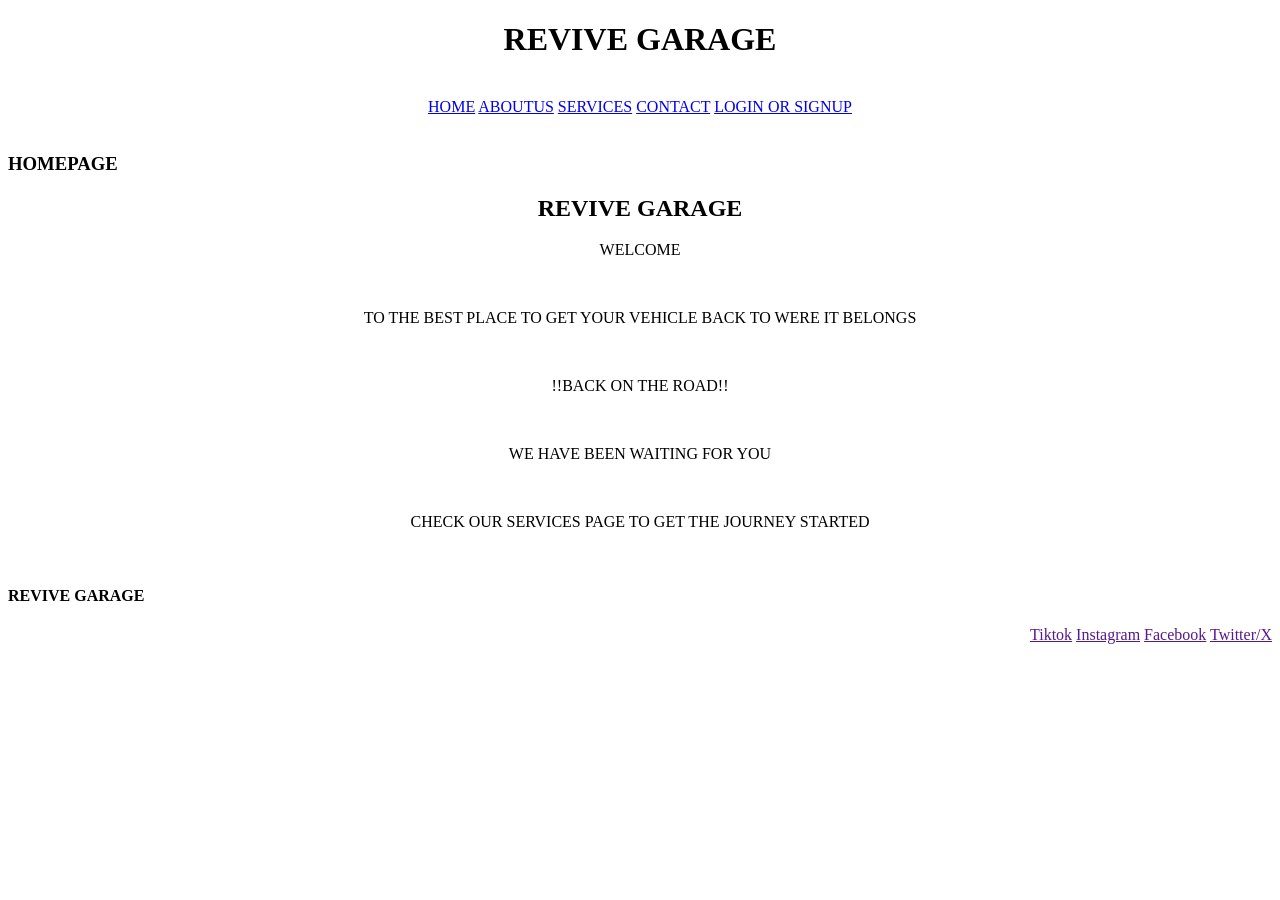
==== index.html @ 11c6dfab "finalizing 1" ====
<!DOCTYPE html>
<html lang="en">
<head>
    <meta charset="UTF-8">
    <meta name="viewport" content="width=device-width, initial-scale=1.0">
 <title>REVIVE GARAGE</title>
</head>
<body>
    <header>
        <h1 align="center">REVIVE GARAGE</h1>
    <br/>
            <nav align="center">
                    <a href="index.html">HOME</a>
                    <a href="aboutus.html">ABOUTUS</a>
                    <a href="services.html">SERVICES</a>
                    <a href="contact.html">CONTACT</a>
                    <a href="login or signup.html">LOGIN OR SIGNUP</a>
             </nav>
    </header>
    <br/>
    <main>
        <h3 align="left">HOMEPAGE</h3>
        <p>
            <h2 align="center">REVIVE GARAGE</h2>
            <p align="center">WELCOME</p><br/> 
            <p align="center">TO THE BEST PLACE TO GET YOUR VEHICLE BACK TO WERE IT BELONGS</p><br/>
                <p align="center">!!BACK ON THE ROAD!!</p>
            <br/>
            <p align="center">WE HAVE BEEN WAITING FOR YOU</p><br/>
            <p align="center">CHECK OUR SERVICES PAGE TO GET THE JOURNEY STARTED</p>
        </p>
    </main>
    <br/>
    <footer>
        <h4 align="left">REVIVE GARAGE</h4>
        <nav align="right">
            <a href="">Tiktok</a>
            <a href="">Instagram</a>
            <a href="">Facebook</a>
            <a href="">Twitter/X</a>
        </nav>
    </footer>
</body>
</html>
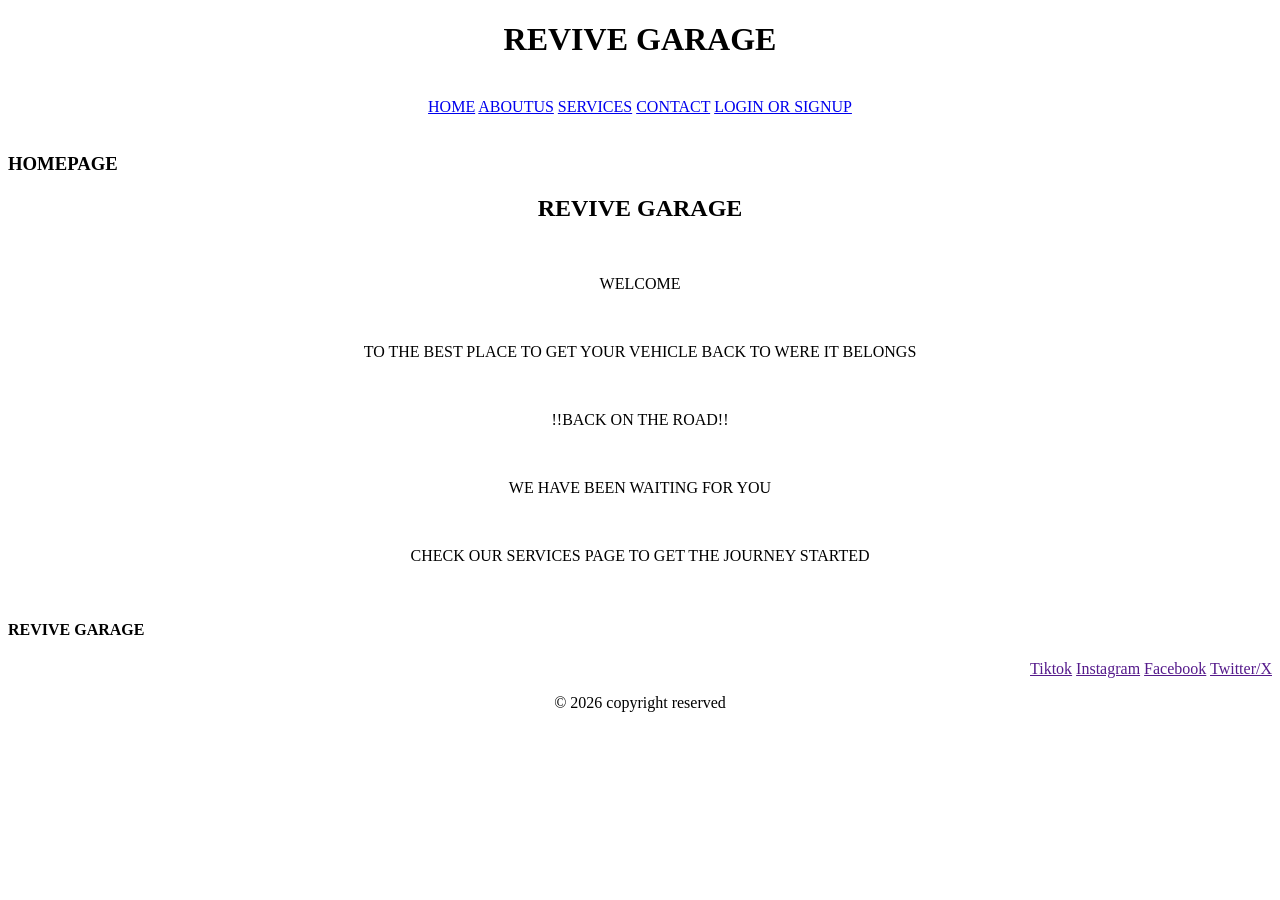
==== commit 1caa76c7: "finalizing 2" ====
--- a/index.html
+++ b/index.html
@@ -21,7 +21,7 @@
     <main>
         <h3 align="left">HOMEPAGE</h3>
         <p>
-            <h2 align="center">REVIVE GARAGE</h2>
+            <h2 align="center">REVIVE GARAGE</h2><br/>
             <p align="center">WELCOME</p><br/> 
             <p align="center">TO THE BEST PLACE TO GET YOUR VEHICLE BACK TO WERE IT BELONGS</p><br/>
                 <p align="center">!!BACK ON THE ROAD!!</p>
@@ -39,6 +39,7 @@
             <a href="">Facebook</a>
             <a href="">Twitter/X</a>
         </nav>
+        <p align="center">&copy; 2026 copyright reserved</p>
     </footer>
 </body>
 </html>
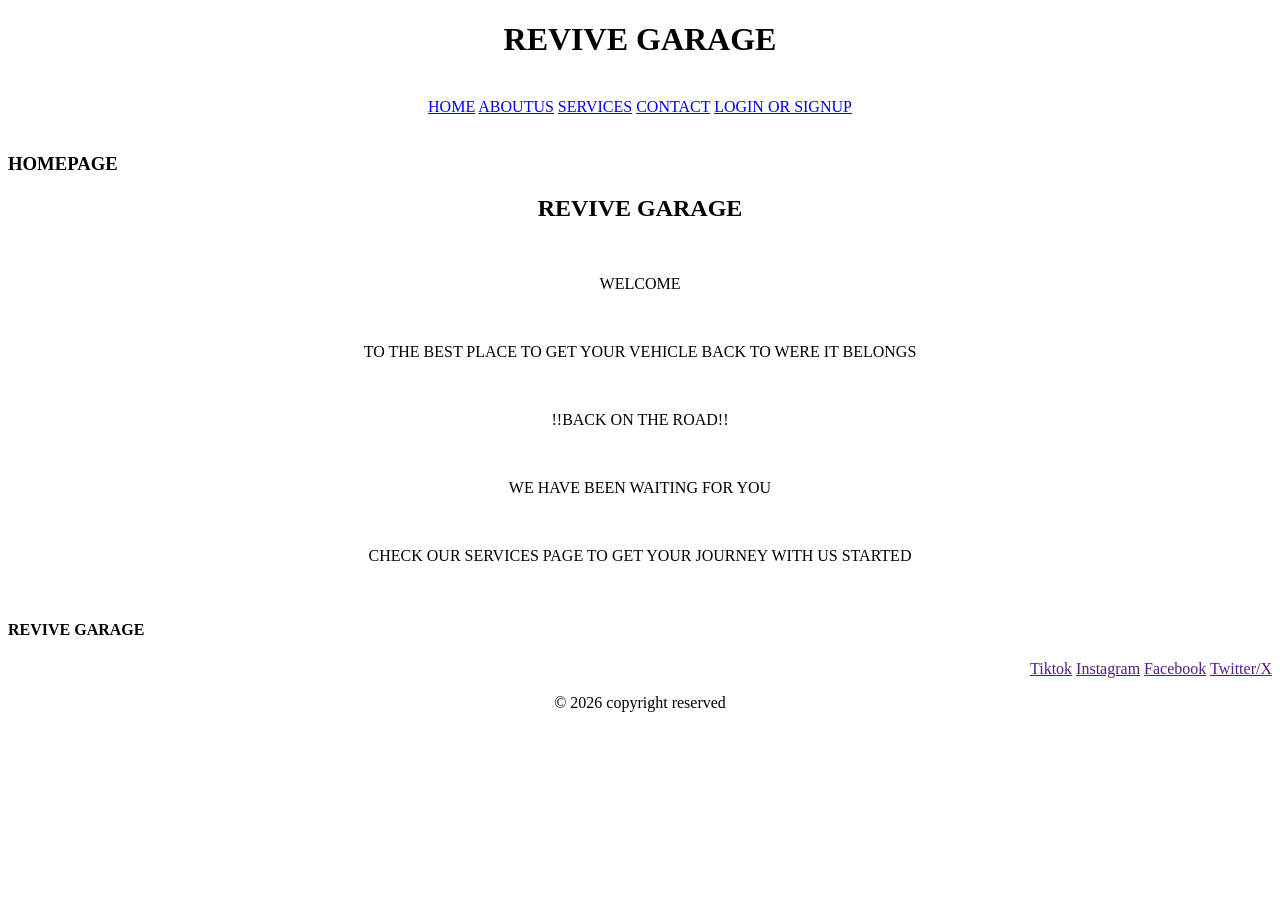
==== commit f0a91cd5: "Finalizing 3" ====
--- a/index.html
+++ b/index.html
@@ -27,7 +27,7 @@
                 <p align="center">!!BACK ON THE ROAD!!</p>
             <br/>
             <p align="center">WE HAVE BEEN WAITING FOR YOU</p><br/>
-            <p align="center">CHECK OUR SERVICES PAGE TO GET THE JOURNEY STARTED</p>
+            <p align="center">CHECK OUR SERVICES PAGE TO GET YOUR JOURNEY WITH US STARTED</p>
         </p>
     </main>
     <br/>
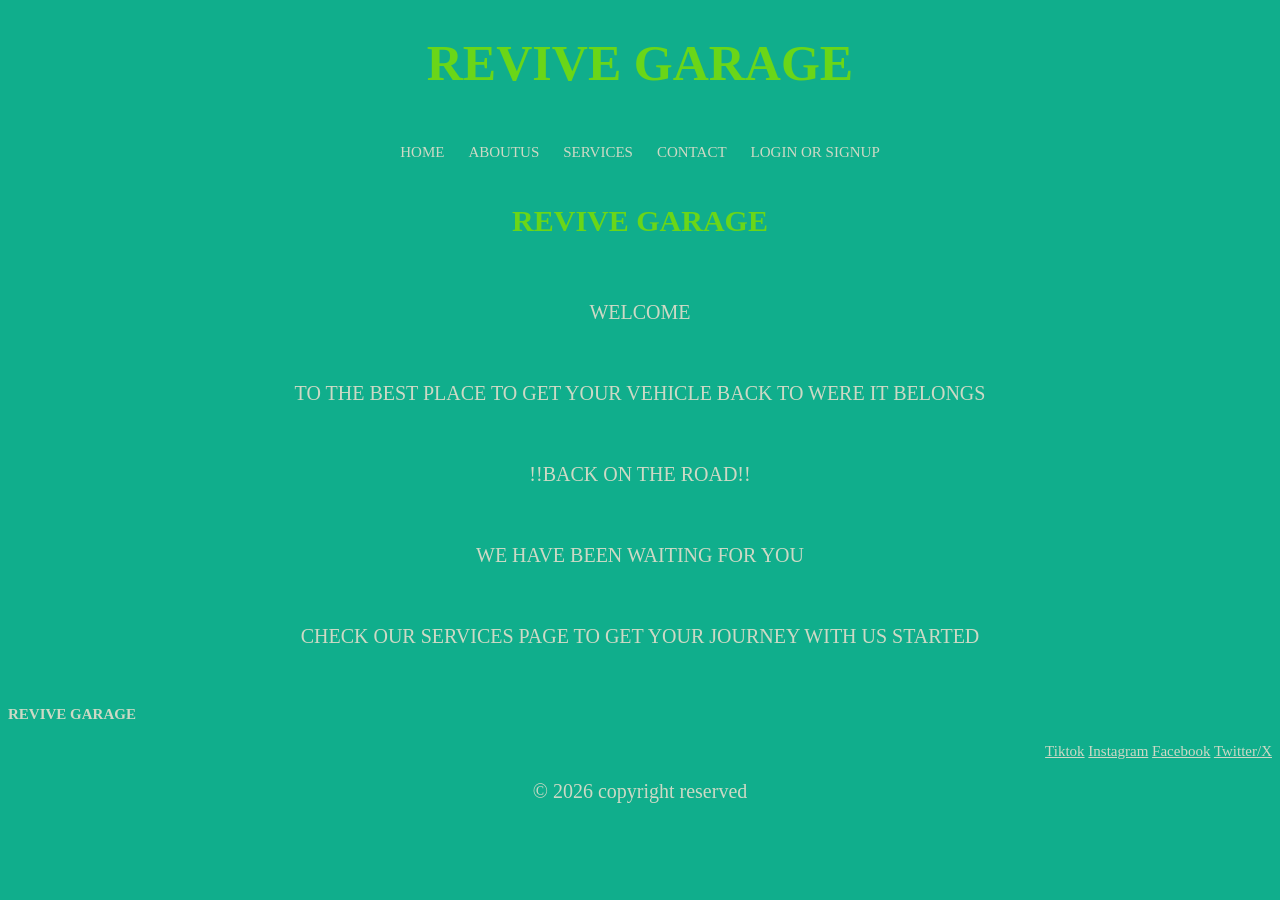
==== commit acc0c67f: "extra 5 pages css stylying extra 5 pages" ====
--- a/index.html
+++ b/index.html
@@ -4,8 +4,9 @@
     <meta charset="UTF-8">
     <meta name="viewport" content="width=device-width, initial-scale=1.0">
  <title>REVIVE GARAGE</title>
+ <link rel="stylesheet" href="css/style.css">
 </head>
-<body>
+<body class="index">
     <header>
         <h1 align="center">REVIVE GARAGE</h1>
     <br/>
@@ -19,7 +20,6 @@
     </header>
     <br/>
     <main>
-        <h3 align="left">HOMEPAGE</h3>
         <p>
             <h2 align="center">REVIVE GARAGE</h2><br/>
             <p align="center">WELCOME</p><br/> 
@@ -32,6 +32,7 @@
     </main>
     <br/>
     <footer>
+        <!--Adding of social media links-->
         <h4 align="left">REVIVE GARAGE</h4>
         <nav align="right">
             <a href="">Tiktok</a>
--- a/css/style.css
+++ b/css/style.css
@@ -0,0 +1,609 @@
+.index{ 
+    background-color: rgb(16, 174, 140);
+header{
+    float: top;
+    position: top;
+h1{ 
+    background: blur(100px);
+    color: rgb(106, 214, 24);
+    font-size: 50px;
+    font-family: 'Times New Roman', Times, serif;
+}
+nav a{
+    color: rgb(205, 217, 197);
+    font-size: 15px;
+    font-family: 'Times New Roman', Times, serif;
+    text-decoration: none;
+    padding: 10px;
+    transition: 0.5s ease;
+}
+nav a:hover{
+    color: rgb(106, 214, 24);
+}
+}
+main{ 
+    float: center;
+    position :center;
+p{ 
+    color: rgb(205, 217, 197);
+    font-size: 20px;
+    font-family: 'Times New Roman', Times, serif;
+}
+h2{ 
+    color: rgb(106, 214, 24);
+    font-size: 30px;
+    font-family: 'Times New Roman', Times, serif;
+}
+}
+footer{ 
+    color: rgb(205, 217, 197);
+    font-size: 15px;
+    font-family: 'Times New Roman', Times, serif;
+    float: bottom;
+    position: bottom;
+    text-align: center;
+p{ 
+    color: rgb(205, 217, 197);
+    font-size: 20px;
+    font-family: 'Times New Roman', Times, serif;
+}
+h4{ 
+    color: rgb(205, 217, 197);
+    font-size: 15px;
+    font-family: 'Times New Roman', Times, serif;
+    white-space: nowrap;
+}
+nav a{
+    color: rgb(205, 217, 197);
+    font-size: 15px;
+    font-family: 'Times New Roman', Times, serif;
+    white-space: nowrap;
+    transition: 0.5s ease;
+}
+nav a:hover{
+    color: rgb(106, 214, 24);
+}
+}
+}
+.contact{
+    background-color: rgb(16, 174, 140);
+
+header{
+    float: top;
+    position: top;
+h1{ 
+    background: blur(100px);
+    color: rgb(106, 214, 24);
+    font-size: 50px;
+    font-family: 'Times New Roman', Times, serif;
+}
+nav a{
+    color: rgb(205, 217, 197);
+    font-size: 15px;
+    font-family: 'Times New Roman', Times, serif;
+    text-decoration: none;
+    padding: 10px;
+    transition: 0.5s ease;
+}
+nav a:hover{
+    color: rgb(106, 214, 24);
+}
+}
+main{ 
+    
+}
+footer{ 
+    color: rgb(205, 217, 197);
+    font-size: 15px;
+    font-family: 'Times New Roman', Times, serif;
+    float: bottom;
+    position: bottom;
+    text-align: center;
+p{ 
+    color: rgb(205, 217, 197);
+    font-size: 20px;
+    font-family: 'Times New Roman', Times, serif;
+}
+h4{ 
+    color: rgb(205, 217, 197);
+    font-size: 15px;
+    font-family: 'Times New Roman', Times, serif;
+    white-space: nowrap;
+}
+nav a{
+    color: rgb(205, 217, 197);
+    font-size: 15px;
+    font-family: 'Times New Roman', Times, serif;
+    white-space: nowrap;
+    transition: 0.5s ease;
+}
+nav a:hover{
+    color: rgb(106, 214, 24);
+}
+}
+}
+.aboutus{
+    background-color: rgb(16, 174, 140);
+     
+header{
+    float: top;
+    position: top;
+h1{ 
+    background: blur(100px);
+    color: rgb(106, 214, 24);
+    font-size: 50px;
+    font-family: 'Times New Roman', Times, serif;
+}
+nav a{
+    color: rgb(205, 217, 197);
+    font-size: 15px;
+    font-family: 'Times New Roman', Times, serif;
+    text-decoration: none;
+    padding: 10px;
+    transition: 0.5s ease;
+}
+nav a:hover{
+    color: rgb(106, 214, 24);
+}
+}
+main{
+
+p{ 
+    color: rgb(205, 217, 197);
+    font-size: 20px;
+    font-family: 'Times New Roman', Times, serif;
+    text-align: center;
+}
+h2{ 
+    color: rgb(106, 214, 24);
+    font-size: 30px;
+    font-family: 'Times New Roman', Times, serif;
+}
+h3{
+    color: rgb(106, 214, 24);
+    font-size: 20px;
+    font-family: 'Times New Roman', Times, serif;
+
+}
+.owner{
+    display: flex;
+    align-items: center;
+    gap: 5rem;
+    justify-content: space-around;
+    flex-wrap: wrap;
+
+img{
+    width: 150px;
+    vertical-align: middle;
+}
+p{
+    flex: 1;
+}
+}
+.co-owner{
+     display: flex;
+    align-items: center;
+    gap: 5rem;
+    justify-content: space-around;
+    flex-wrap: wrap;
+
+img{
+    width: 150px;
+    vertical-align: middle;
+}
+p{
+    flex: 1;
+}
+}
+}
+footer{ 
+    color: rgb(205, 217, 197);
+    font-size: 15px;
+    font-family: 'Times New Roman', Times, serif;
+    float: bottom;
+    position: bottom;
+    text-align: center;
+p{ 
+    color: rgb(205, 217, 197);
+    font-size: 20px;
+    font-family: 'Times New Roman', Times, serif;
+}
+}
+h4{ 
+    color: rgb(205, 217, 197);
+    font-size: 15px;
+    font-family: 'Times New Roman', Times, serif;
+    
+}
+nav a{
+    color: rgb(205, 217, 197);
+    font-size: 15px;
+    font-family: 'Times New Roman', Times, serif;
+    transition: 0.5s ease;
+}
+nav a:hover{
+    color: rgb(106, 214, 24);
+}
+}
+.lgsg{
+    background-color: rgb(16, 174, 140);
+     
+header{
+    float: top;
+    position: top;
+h1{ 
+    background: blur(100px);
+    color: rgb(106, 214, 24);
+    font-size: 50px;
+    font-family: 'Times New Roman', Times, serif;
+}
+nav a{
+    color: rgb(205, 217, 197);
+    font-size: 15px;
+    font-family: 'Times New Roman', Times, serif;
+    text-decoration: none;
+    padding: 10px;
+    transition: 0.5s ease;
+}
+nav a:hover{
+    color: rgb(106, 214, 24);
+}
+}
+main{ 
+
+}
+footer{ 
+    color: rgb(205, 217, 197);
+    font-size: 15px;
+    font-family: 'Times New Roman', Times, serif;
+    float: bottom;
+    position: bottom;
+    text-align: center;
+p{ 
+    color: rgb(205, 217, 197);
+    font-size: 20px;
+    font-family: 'Times New Roman', Times, serif;
+}
+h4{ 
+    color: rgb(205, 217, 197);
+    font-size: 15px;
+    font-family: 'Times New Roman', Times, serif;
+    white-space: nowrap;
+}
+nav a{
+    color: rgb(205, 217, 197);
+    font-size: 15px;
+    font-family: 'Times New Roman', Times, serif;
+    white-space: nowrap;
+    transition: 0.5s ease;
+}
+nav a:hover{
+    color: rgb(106, 214, 24);
+}
+}
+}
+.services{
+    background-color: rgb(16, 174, 140);
+     
+header{
+    float: top;
+    position: top;
+h1{ 
+    background: blur(100px);
+    color: rgb(106, 214, 24);
+    font-size: 50px;
+    font-family: 'Times New Roman', Times, serif;
+}
+nav a{
+    color: rgb(205, 217, 197);
+    font-size: 15px;
+    font-family: 'Times New Roman', Times, serif;
+    text-decoration: none;
+    padding: 10px;
+    transition: 0.5s ease;
+}
+nav a:hover{
+    color: rgb(106, 214, 24);
+}
+}
+main{ 
+h2{ 
+    color: rgb(106, 214, 24);
+    font-size: 30px;
+    font-family: 'Times New Roman', Times, serif;  
+}
+p{ 
+    color: rgb(205, 217, 197);
+    font-size: 20px;
+    font-family: 'Times New Roman', Times, serif;
+    text-align: center;
+}
+h3{
+    color: rgb(106, 214, 24);
+    font-size: 20px;
+    font-family: 'Times New Roman', Times, serif;
+}
+img{
+    display: block;
+    margin-left: auto;
+    margin-right: auto;
+    
+}
+}
+footer{ 
+    color: rgb(205, 217, 197);
+    font-size: 15px;
+    font-family: 'Times New Roman', Times, serif;
+    float: bottom;
+    position: bottom;
+    text-align: center;
+p{ 
+    color: rgb(205, 217, 197);
+    font-size: 20px;
+    font-family: 'Times New Roman', Times, serif;
+}
+h4{ 
+    color: rgb(205, 217, 197);
+    font-size: 15px;
+    font-family: 'Times New Roman', Times, serif;
+    white-space: nowrap;
+}
+nav a{
+    color: rgb(205, 217, 197);
+    font-size: 15px;
+    font-family: 'Times New Roman', Times, serif;
+    white-space: nowrap;
+    transition: 0.5s ease;
+}
+nav a:hover{
+    color: rgb(106, 214, 24);
+}
+}
+}
+
+
+
+
+
+
+.pm{
+    background-color: rgb(16, 174, 140);
+p{ 
+    color: rgb(205, 217, 197);
+    font-size: 20px;
+    font-family: 'Times New Roman', Times, serif;
+    text-align: center;
+}
+h1{ 
+    color: rgb(106, 214, 24);
+    font-size: 50px;
+    font-family: 'Times New Roman', Times, serif;
+}
+h5{ 
+    color: rgb(106, 214, 24);
+    font-size: 20px;
+    font-family: 'Times New Roman', Times, serif;
+}
+footer{ 
+    color: rgb(205, 217, 197);
+    font-size: 15px;
+    font-family: 'Times New Roman', Times, serif;
+    float: bottom;
+    position: bottom;
+    text-align: center;
+p{ 
+    color: rgb(205, 217, 197);
+    font-size: 20px;
+    font-family: 'Times New Roman', Times, serif;
+}
+h4{ 
+    color: rgb(205, 217, 197);
+    font-size: 15px;
+    font-family: 'Times New Roman', Times, serif;
+    white-space: nowrap;
+}
+nav a{
+    color: rgb(205, 217, 197);
+    font-size: 15px;
+    font-family: 'Times New Roman', Times, serif;
+    white-space: nowrap;
+    transition: 0.5s ease;
+}
+nav a:hover{
+    color: rgb(106, 214, 24);
+}
+}
+}
+.mr{
+    background-color: rgb(16, 174, 140);
+ p{ 
+    color: rgb(205, 217, 197);
+    font-size: 20px;
+    font-family: 'Times New Roman', Times, serif;
+    text-align: center;
+}
+h1{ 
+    color: rgb(106, 214, 24);
+    font-size: 50px;
+    font-family: 'Times New Roman', Times, serif;
+}
+h5{ 
+    color: rgb(106, 214, 24);
+    font-size: 20px;
+    font-family: 'Times New Roman', Times, serif;
+}
+footer{ 
+    color: rgb(205, 217, 197);
+    font-size: 15px;
+    font-family: 'Times New Roman', Times, serif;
+    float: bottom;
+    position: bottom;
+    text-align: center;
+p{ 
+    color: rgb(205, 217, 197);
+    font-size: 20px;
+    font-family: 'Times New Roman', Times, serif;
+}
+h4{ 
+    color: rgb(205, 217, 197);
+    font-size: 15px;
+    font-family: 'Times New Roman', Times, serif;
+    white-space: nowrap;
+}
+nav a{
+    color: rgb(205, 217, 197);
+    font-size: 15px;
+    font-family: 'Times New Roman', Times, serif;
+    white-space: nowrap;
+    transition: 0.5s ease;
+}
+nav a:hover{
+    color: rgb(106, 214, 24);
+}
+}
+}
+.us{
+    background-color: rgb(16, 174, 140);
+p{ 
+    color: rgb(205, 217, 197);
+    font-size: 20px;
+    font-family: 'Times New Roman', Times, serif;
+    text-align: center;
+}
+h1{ 
+    color: rgb(106, 214, 24);
+    font-size: 50px;
+    font-family: 'Times New Roman', Times, serif;
+}
+h5{ 
+    color: rgb(106, 214, 24);
+    font-size: 20px;
+    font-family: 'Times New Roman', Times, serif;
+}
+footer{ 
+    color: rgb(205, 217, 197);
+    font-size: 15px;
+    font-family: 'Times New Roman', Times, serif;
+    float: bottom;
+    position: bottom;
+    text-align: center;
+p{ 
+    color: rgb(205, 217, 197);
+    font-size: 20px;
+    font-family: 'Times New Roman', Times, serif;
+}
+h4{ 
+    color: rgb(205, 217, 197);
+    font-size: 15px;
+    font-family: 'Times New Roman', Times, serif;
+    white-space: nowrap;
+}
+nav a{
+    color: rgb(205, 217, 197);
+    font-size: 15px;
+    font-family: 'Times New Roman', Times, serif;
+    white-space: nowrap;
+    transition: 0.5s ease;
+}
+nav a:hover{
+    color: rgb(106, 214, 24);
+}
+}
+}
+.ss{
+    background-color: rgb(16, 174, 140);
+p{ 
+    color: rgb(205, 217, 197);
+    font-size: 20px;
+    font-family: 'Times New Roman', Times, serif;
+    text-align: center;
+}
+h1{ 
+    color: rgb(106, 214, 24);
+    font-size: 50px;
+    font-family: 'Times New Roman', Times, serif;
+}
+h5{ 
+    color: rgb(106, 214, 24);
+    font-size: 20px;
+    font-family: 'Times New Roman', Times, serif;
+}
+footer{ 
+    color: rgb(205, 217, 197);
+    font-size: 15px;
+    font-family: 'Times New Roman', Times, serif;
+    float: bottom;
+    position: bottom;
+    text-align: center;
+p{ 
+    color: rgb(205, 217, 197);
+    font-size: 20px;
+    font-family: 'Times New Roman', Times, serif;
+}
+h4{ 
+    color: rgb(205, 217, 197);
+    font-size: 15px;
+    font-family: 'Times New Roman', Times, serif;
+    white-space: nowrap;
+}
+nav a{
+    color: rgb(205, 217, 197);
+    font-size: 15px;
+    font-family: 'Times New Roman', Times, serif;
+    white-space: nowrap;
+    transition: 0.5s ease;
+}
+nav a:hover{
+    color: rgb(106, 214, 24);
+}
+}
+}
+.eds{
+    background-color: rgb(16, 174, 140);
+p{ 
+    color: rgb(205, 217, 197);
+    font-size: 20px;
+    font-family: 'Times New Roman', Times, serif;
+    text-align: center;
+}
+h1{ 
+    color: rgb(106, 214, 24);
+    font-size: 50px;
+    font-family: 'Times New Roman', Times, serif;
+}
+h5{ 
+    color: rgb(106, 214, 24);
+    font-size: 20px;
+    font-family: 'Times New Roman', Times, serif;
+}
+footer{ 
+    color: rgb(205, 217, 197);
+    font-size: 15px;
+    font-family: 'Times New Roman', Times, serif;
+    float: bottom;
+    position: bottom;
+    text-align: center;
+p{ 
+    color: rgb(205, 217, 197);
+    font-size: 20px;
+    font-family: 'Times New Roman', Times, serif;
+}
+h4{ 
+    color: rgb(205, 217, 197);
+    font-size: 15px;
+    font-family: 'Times New Roman', Times, serif;
+    white-space: nowrap;
+}
+nav a{
+    color: rgb(205, 217, 197);
+    font-size: 15px;
+    font-family: 'Times New Roman', Times, serif;
+    white-space: nowrap;
+    transition: 0.5s ease;
+}
+nav a:hover{
+    color: rgb(106, 214, 24);
+}
+}
+}
+
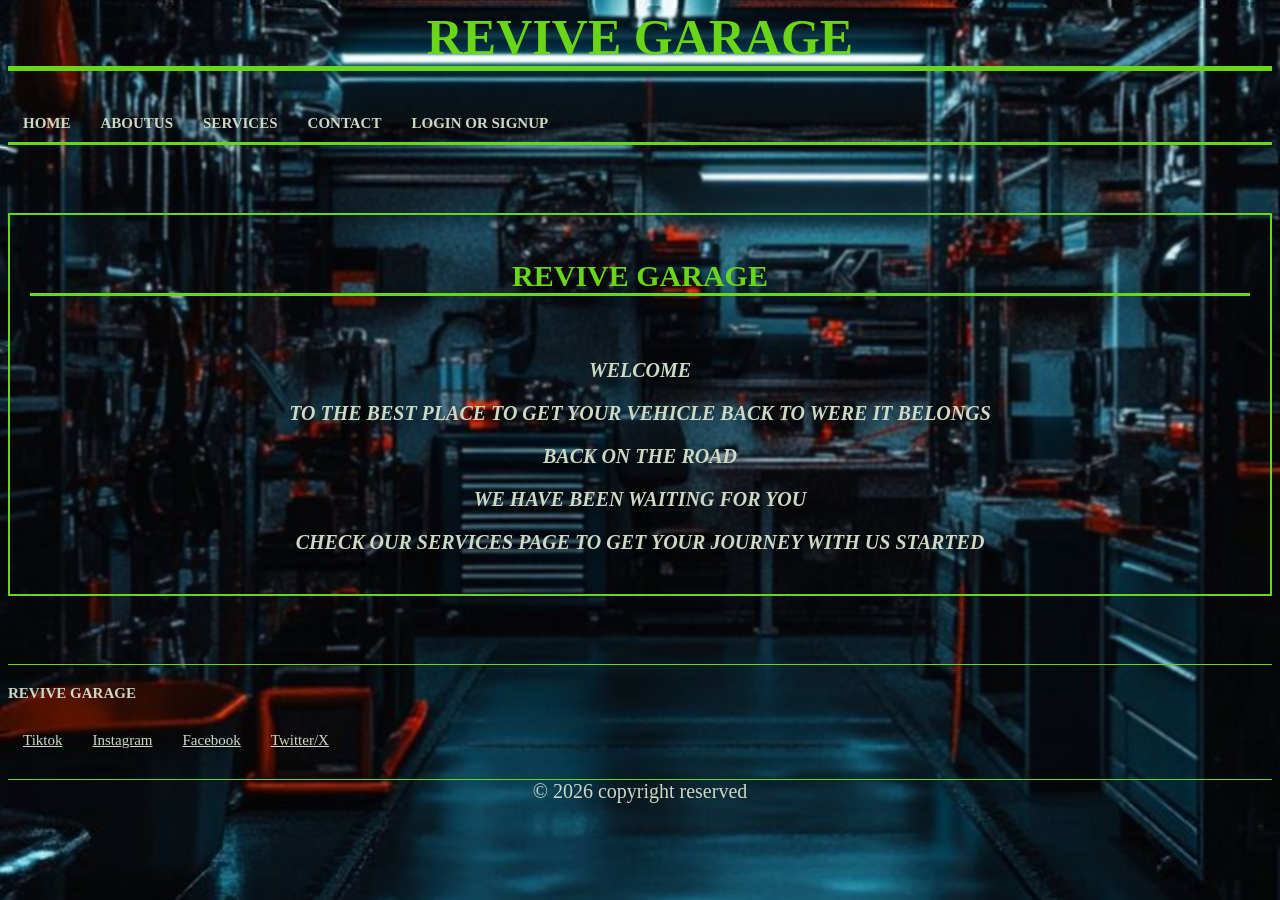
==== commit 3b205e9c: "complete and responsiveness" ====
--- a/index.html
+++ b/index.html
@@ -9,7 +9,6 @@
 <body class="index">
     <header>
         <h1 align="center">REVIVE GARAGE</h1>
-    <br/>
             <nav align="center">
                     <a href="index.html">HOME</a>
                     <a href="aboutus.html">ABOUTUS</a>
@@ -22,11 +21,11 @@
     <main>
         <p>
             <h2 align="center">REVIVE GARAGE</h2><br/>
-            <p align="center">WELCOME</p><br/> 
-            <p align="center">TO THE BEST PLACE TO GET YOUR VEHICLE BACK TO WERE IT BELONGS</p><br/>
-                <p align="center">!!BACK ON THE ROAD!!</p>
-            <br/>
-            <p align="center">WE HAVE BEEN WAITING FOR YOU</p><br/>
+            <p align="center">WELCOME</p>
+            <p align="center">TO THE BEST PLACE TO GET YOUR VEHICLE BACK TO WERE IT BELONGS</p>
+                <p align="center">BACK ON THE ROAD</p>
+            
+            <p align="center">WE HAVE BEEN WAITING FOR YOU</p>
             <p align="center">CHECK OUR SERVICES PAGE TO GET YOUR JOURNEY WITH US STARTED</p>
         </p>
     </main>
--- a/css/style.css
+++ b/css/style.css
@@ -1,13 +1,92 @@
+@media (max-width: 768px){
+    header{
+        text-align: center;
+    }
+    nav{
+        display: flex;
+        align-items: center;
+        align-content: center;
+    }
+    nav a{
+        padding: 10px 0;
+    }
+     main{
+        padding: 10px;
+    }
+     .owner, .co-owner{
+        flex-direction: column;
+        gap: 10px;
+    }
+     .wrapper{
+        width: 100%;
+        padding: 20px;
+    }
+}
+@media (min-width: 769px){
+        header{
+            text-align: left;
+        }
+        nav{
+            display: flex;
+            align-items: center;
+        }
+        nav a{
+            padding: 10px 15px;
+        }
+        main{
+            padding: 20px;
+        }
+        .owner, .co-owner{
+            flex-direction: row;
+            gap: 5rem;
+        }
+        .wrapper{
+            width: 420px;
+            padding: 30px 40px;
+        }
+}
+@media screen and (max-width: 768px) {
+    .index, .contact, .aboutus, .lgsg, .services, .pm, .mr, .us, .ss{
+        background: url(../img/cc.jpeg);
+        background-size: cover;
+        background-position: center;
+        background-attachment: fixed;
+        backdrop-filter: blur(2px);
+    }
+    
+}
+@media screen and (min-width: 769px) {
+    .index, .contact, .aboutus, .lgsg, .services, .pm, .mr, .us, .ss{
+        background: url(../img/cc.jpeg);
+        background-size: cover;
+        background-position: center;
+        background-attachment: fixed;
+        backdrop-filter: blur(2px);
+    }
+}
 .index{ 
-    background-color: rgb(16, 174, 140);
+    background: url(../img/cc.jpeg);
+    background-size: cover;
+    background-position: center;
+    background-attachment: fixed;
+    backdrop-filter: blur(1px);
+
 header{
     float: top;
     position: top;
+    border-bottom: 3px solid rgb(106, 214, 24);
+    margin-top: 0px;
+    
 h1{ 
-    background: blur(100px);
     color: rgb(106, 214, 24);
     font-size: 50px;
     font-family: 'Times New Roman', Times, serif;
+    border-bottom: 5px solid rgb(106, 214, 24);
+    margin-top: 0px;
+}
+nav {
+    overflow: hidden;
+    margin-top: 0px;
 }
 nav a{
     color: rgb(205, 217, 197);
@@ -16,6 +95,9 @@
     text-decoration: none;
     padding: 10px;
     transition: 0.5s ease;
+    font-weight: 800;
+    padding: 10px 15px;
+
 }
 nav a:hover{
     color: rgb(106, 214, 24);
@@ -24,18 +106,29 @@
 main{ 
     float: center;
     position :center;
-p{ 
-    color: rgb(205, 217, 197);
-    font-size: 20px;
-    font-family: 'Times New Roman', Times, serif;
+    border: 2px solid rgb(106, 214, 24);
+    margin: 50px auto;
+    padding: 20px;
+
+p{ 
+    color: rgb(205, 217, 197);
+    font-size: 20px;
+    font-family:  'Times New Roman', Times, serif;
+    font-weight: 900;
+    font-style: italic;
+    text-align: center;
+    text-shadow: 10px 10px 10px rgba(0, 0, 0, 0.5);
+
 }
 h2{ 
     color: rgb(106, 214, 24);
     font-size: 30px;
     font-family: 'Times New Roman', Times, serif;
+    border-bottom: 3px solid rgb(106, 214, 24);
 }
 }
 footer{ 
+    border-top: 1px solid rgb(106, 214, 24);
     color: rgb(205, 217, 197);
     font-size: 15px;
     font-family: 'Times New Roman', Times, serif;
@@ -46,6 +139,8 @@
     color: rgb(205, 217, 197);
     font-size: 20px;
     font-family: 'Times New Roman', Times, serif;
+    border-top: 1px solid rgb(106, 214, 24);
+    margin-bottom: 0px;
 }
 h4{ 
     color: rgb(205, 217, 197);
@@ -65,17 +160,30 @@
 }
 }
 }
+
 .contact{
-    background-color: rgb(16, 174, 140);
+     background: url(../img/cc.jpeg);
+    background-size: cover;
+    background-position: center;
+    background-attachment: fixed;
+    backdrop-filter: blur(2px);
 
 header{
     float: top;
     position: top;
+    border-bottom: 3px solid rgb(106, 214, 24);
+    margin-top: 0px;
+    
 h1{ 
-    background: blur(100px);
     color: rgb(106, 214, 24);
     font-size: 50px;
     font-family: 'Times New Roman', Times, serif;
+    border-bottom: 5px solid rgb(106, 214, 24);
+    margin-top: 0px;
+}
+nav {
+    overflow: hidden;
+    margin-top: 0px;
 }
 nav a{
     color: rgb(205, 217, 197);
@@ -84,13 +192,45 @@
     text-decoration: none;
     padding: 10px;
     transition: 0.5s ease;
+    font-weight: 800;
+    padding: 10px 15px;
+
 }
 nav a:hover{
     color: rgb(106, 214, 24);
 }
 }
 main{ 
-    
+p{ 
+    color: rgb(205, 217, 197);
+    font-size: 20px;
+    font-family: 'Times New Roman', Times, serif;
+    text-align: center;
+    text-shadow: 10px 10px 10px rgba(0, 0, 0, 0.5);
+    text-decoration: underline;
+}
+
+h2{ 
+    color: rgb(106, 214, 24);
+    font-size: 30px;
+    font-family: 'Times New Roman', Times, serif;
+}
+h3{
+    color: rgb(106, 214, 24);
+    font-size: 20px;
+    font-family: 'Times New Roman', Times, serif;
+    border-top: 1px solid rgb(106, 214, 24);
+}
+h5{
+    color: rgb(106, 214, 24);
+    font-size: 20px;
+    font-family: 'Times New Roman', Times, serif;
+}
+li{
+    color: rgb(205, 217, 197);
+    font-size: 20px;
+    font-family: 'Times New Roman', Times, serif;
+}
 }
 footer{ 
     color: rgb(205, 217, 197);
@@ -103,6 +243,8 @@
     color: rgb(205, 217, 197);
     font-size: 20px;
     font-family: 'Times New Roman', Times, serif;
+    border-top: 1px solid rgb(106, 214, 24);
+        margin-bottom: 0px;
 }
 h4{ 
     color: rgb(205, 217, 197);
@@ -122,17 +264,30 @@
 }
 }
 }
+
 .aboutus{
-    background-color: rgb(16, 174, 140);
+     background: url(../img/cc.jpeg);
+    background-size: cover;
+    background-position: center;
+    background-attachment: fixed;
+    backdrop-filter: blur(2px);
      
 header{
     float: top;
     position: top;
+    border-bottom: 3px solid rgb(106, 214, 24);
+    margin-top: 0px;
+    
 h1{ 
-    background: blur(100px);
     color: rgb(106, 214, 24);
     font-size: 50px;
     font-family: 'Times New Roman', Times, serif;
+    border-bottom: 5px solid rgb(106, 214, 24);
+    margin-top: 0px;
+}
+nav {
+    overflow: hidden;
+    margin-top: 0px;
 }
 nav a{
     color: rgb(205, 217, 197);
@@ -141,6 +296,9 @@
     text-decoration: none;
     padding: 10px;
     transition: 0.5s ease;
+    font-weight: 800;
+    padding: 10px 15px;
+
 }
 nav a:hover{
     color: rgb(106, 214, 24);
@@ -153,16 +311,22 @@
     font-size: 20px;
     font-family: 'Times New Roman', Times, serif;
     text-align: center;
+    text-shadow: 10px 10px 10px rgba(0, 0, 0, 0.5);
+    font-style: italic;
 }
 h2{ 
     color: rgb(106, 214, 24);
     font-size: 30px;
     font-family: 'Times New Roman', Times, serif;
+
 }
 h3{
     color: rgb(106, 214, 24);
     font-size: 20px;
     font-family: 'Times New Roman', Times, serif;
+    font-weight: 900;
+    border-top: 1px solid rgb(106, 214, 24);
+    font-style: italic;
 
 }
 .owner{
@@ -203,13 +367,16 @@
     float: bottom;
     position: bottom;
     text-align: center;
-p{ 
-    color: rgb(205, 217, 197);
-    font-size: 20px;
-    font-family: 'Times New Roman', Times, serif;
-}
+    
+p{ 
+    color: rgb(205, 217, 197);
+    font-size: 20px;
+    font-family: 'Times New Roman', Times, serif;
+    border-top: 1px solid rgb(106, 214, 24);
+    margin-bottom: 0px;
 }
 h4{ 
+    border-top: 1px solid rgb(106, 214, 24);
     color: rgb(205, 217, 197);
     font-size: 15px;
     font-family: 'Times New Roman', Times, serif;
@@ -225,17 +392,31 @@
     color: rgb(106, 214, 24);
 }
 }
+}
+
 .lgsg{
-    background-color: rgb(16, 174, 140);
+    background: url(../img/cc.jpeg);
+    background-size: cover;
+    background-position: center;
+    background-attachment: fixed;
+    backdrop-filter: blur(2px);
      
 header{
     float: top;
     position: top;
+    border-bottom: 3px solid rgb(106, 214, 24);
+    margin-top: 0px;
+    
 h1{ 
-    background: blur(100px);
     color: rgb(106, 214, 24);
     font-size: 50px;
     font-family: 'Times New Roman', Times, serif;
+    border-bottom: 5px solid rgb(106, 214, 24);
+    margin-top: 0px;
+}
+nav {
+    overflow: hidden;
+    margin-top: 0px;
 }
 nav a{
     color: rgb(205, 217, 197);
@@ -244,13 +425,113 @@
     text-decoration: none;
     padding: 10px;
     transition: 0.5s ease;
+    font-weight: 800;
+    padding: 10px 15px;
+
 }
 nav a:hover{
     color: rgb(106, 214, 24);
 }
 }
 main{ 
-
+.wrapper{
+    display: flex;
+    flex-direction: column;
+    align-items: center;
+    gap: 20px;
+    width: 420px;
+    margin: 0 auto;
+    background: transparent;
+    border-radius: 50px;
+    padding: 30px 40px;
+    border: 2px solid rgb(106, 214, 24);
+    backdrop-filter: blur(20px);
+    box-shadow: 0 4px 8px rgba(0, 0, 0, 0.2);
+}
+.wrapper h2{
+    font-size: 30px;
+    font-family: 'Times New Roman', Times, serif;
+    text-align: center;
+}
+.wrapper .input-box{
+    background: transparent;
+    height: 40px;
+    gap: 10px;
+    width: 100%;
+    margin: 0 auto;
+}
+.input-box input{
+    width: 100%;
+    height: 100%;
+    background: transparent;
+    border : 1px solid rgb(106, 214, 24);
+    outline: none;
+    border-radius: 50px;
+    font-size: 16px;
+    font-family: 'Times New Roman', Times, serif;
+    color: rgb(205, 217, 197);
+}
+.input-box input::placeholder{
+    color: rgb(205, 217, 197);
+    font-size: 15px;
+    font-family: 'Times New Roman', Times, serif;
+    padding-left: 20px;
+}
+.wrapper .confirm{
+    width: 100%;
+    height: 40px;
+    border: none;
+    outline: none;
+    color: rgb(205, 217, 197);
+    font-size: 16px;
+    font-family: 'Times New Roman', Times, serif;
+    cursor: pointer;
+}
+.confirm label input{
+    accent-color: rgb(106, 214, 24);
+    padding: 0px 10px;
+}
+.wrapper .btn{
+    width: 100%;
+    height: 45px;
+    border: none;
+    outline: none;
+    color: rgb(106, 214, 24);
+    font-size: 16px;
+    font-family: 'Times New Roman', Times, serif;
+    background: rgb(205, 217, 197);
+    cursor: pointer;
+    border-radius: 50px;
+    font-weight: 600;
+    box-shadow: 0 4px 8px rgba(222, 213, 213, 0.847);
+}
+.wrapper .account link{
+    color: rgb(205, 217, 197);
+    font-size: 15px;
+    font-family: 'Times New Roman', Times, serif;
+        text-align: center;
+        margin-top: 10px;
+}
+.account link p a{
+    color: rgb(205, 217, 197);
+    text-decoration: none;
+    font-weight: 900;
+}
+.account link p a:hover{
+     color: rgb(106, 214, 24);
+     text-decoration: none;
+     font-weight: 900;
+}
+h3{
+    color: rgb(205, 217, 197);
+    font-size: 20px;
+    font-family: 'Times New Roman', Times, serif;
+}
+p{
+    color: rgb(205, 217, 197);
+    font-size: 15px;
+    font-family: 'Times New Roman', Times, serif;
+}
 }
 footer{ 
     color: rgb(205, 217, 197);
@@ -263,6 +544,9 @@
     color: rgb(205, 217, 197);
     font-size: 20px;
     font-family: 'Times New Roman', Times, serif;
+    border-top: 1px solid rgb(106, 214, 24);
+    margin-bottom: 0px;
+    position: bottom;
 }
 h4{ 
     color: rgb(205, 217, 197);
@@ -283,16 +567,28 @@
 }
 }
 .services{
-    background-color: rgb(16, 174, 140);
+    background: url(../img/cc.jpeg);
+    background-size: cover;
+    background-position: center;
+    background-attachment: fixed;
+    backdrop-filter: blur(3px);
      
 header{
     float: top;
     position: top;
+    border-bottom: 3px solid rgb(106, 214, 24);
+    margin-top: 0px;
+    
 h1{ 
-    background: blur(100px);
     color: rgb(106, 214, 24);
     font-size: 50px;
     font-family: 'Times New Roman', Times, serif;
+    border-bottom: 5px solid rgb(106, 214, 24);
+    margin-top: 0px;
+}
+nav {
+    overflow: hidden;
+    margin-top: 0px;
 }
 nav a{
     color: rgb(205, 217, 197);
@@ -301,36 +597,50 @@
     text-decoration: none;
     padding: 10px;
     transition: 0.5s ease;
-}
-nav a:hover{
-    color: rgb(106, 214, 24);
-}
-}
+    font-weight: 800;
+    padding: 10px 15px;
+
+}
+nav a:hover{
+    color: rgb(106, 214, 24);
+
+}
+}
+
 main{ 
 h2{ 
     color: rgb(106, 214, 24);
     font-size: 30px;
     font-family: 'Times New Roman', Times, serif;  
-}
-p{ 
-    color: rgb(205, 217, 197);
-    font-size: 20px;
-    font-family: 'Times New Roman', Times, serif;
-    text-align: center;
+    font-weight: 900;
+}
+p{ 
+    color: rgb(205, 217, 197);
+    font-size: 20px;
+    font-family: 'Times New Roman', Times, serif;
+    text-align: center;
+    text-shadow: 10px 10px 10px rgba(0, 0, 0, 0.5);
+    font-style: italic;
 }
 h3{
     color: rgb(106, 214, 24);
     font-size: 20px;
     font-family: 'Times New Roman', Times, serif;
+    border-bottom: 1px solid rgb(106, 214, 24);
 }
 img{
     display: block;
     margin-left: auto;
     margin-right: auto;
-    
+    transition: 0.5s ease;
+    mask-image: linear-gradient(to bottom, transparent, rgb(201, 111, 31));
+img:hover{
+        color: rgb(106, 214, 24);
+    }
 }
 }
 footer{ 
+    border-top: 1px solid rgb(106, 214, 24);
     color: rgb(205, 217, 197);
     font-size: 15px;
     font-family: 'Times New Roman', Times, serif;
@@ -341,6 +651,8 @@
     color: rgb(205, 217, 197);
     font-size: 20px;
     font-family: 'Times New Roman', Times, serif;
+    border-top: 1px solid rgb(106, 214, 24);
+    margin-bottom: 0px;
 }
 h4{ 
     color: rgb(205, 217, 197);
@@ -367,7 +679,12 @@
 
 
 .pm{
-    background-color: rgb(16, 174, 140);
+    background: url(../img/oo.jpeg);
+    background-size: cover;
+    background-position: center;
+    background-attachment: fixed;
+    backdrop-filter: blur(1px);
+
 p{ 
     color: rgb(205, 217, 197);
     font-size: 20px;
@@ -378,6 +695,8 @@
     color: rgb(106, 214, 24);
     font-size: 50px;
     font-family: 'Times New Roman', Times, serif;
+    border-bottom: 3px solid rgb(106, 214, 24);
+     margin-top: 0px;
 }
 h5{ 
     color: rgb(106, 214, 24);
@@ -395,6 +714,8 @@
     color: rgb(205, 217, 197);
     font-size: 20px;
     font-family: 'Times New Roman', Times, serif;
+    border-top: 1px solid rgb(106, 214, 24);
+    margin-bottom: 0px;
 }
 h4{ 
     color: rgb(205, 217, 197);
@@ -415,8 +736,13 @@
 }
 }
 .mr{
-    background-color: rgb(16, 174, 140);
- p{ 
+    background: url(../img/oo.jpeg);
+    background-size: cover;
+    background-position: center;
+    background-attachment: fixed;
+    backdrop-filter: blur(1px);
+
+p{ 
     color: rgb(205, 217, 197);
     font-size: 20px;
     font-family: 'Times New Roman', Times, serif;
@@ -426,6 +752,8 @@
     color: rgb(106, 214, 24);
     font-size: 50px;
     font-family: 'Times New Roman', Times, serif;
+    border-bottom: 3px solid rgb(106, 214, 24);
+    margin-top: 0px;
 }
 h5{ 
     color: rgb(106, 214, 24);
@@ -443,6 +771,8 @@
     color: rgb(205, 217, 197);
     font-size: 20px;
     font-family: 'Times New Roman', Times, serif;
+    border-top: 1px solid rgb(106, 214, 24);
+    margin-bottom: 0px;
 }
 h4{ 
     color: rgb(205, 217, 197);
@@ -463,7 +793,12 @@
 }
 }
 .us{
-    background-color: rgb(16, 174, 140);
+    background: url(../img/oo.jpeg);
+    background-size: cover;
+    background-position: center;
+    background-attachment: fixed;
+    backdrop-filter: blur(1px);
+
 p{ 
     color: rgb(205, 217, 197);
     font-size: 20px;
@@ -474,6 +809,8 @@
     color: rgb(106, 214, 24);
     font-size: 50px;
     font-family: 'Times New Roman', Times, serif;
+    border-bottom: 3px solid rgb(106, 214, 24);
+     margin-top: 0px;
 }
 h5{ 
     color: rgb(106, 214, 24);
@@ -491,6 +828,8 @@
     color: rgb(205, 217, 197);
     font-size: 20px;
     font-family: 'Times New Roman', Times, serif;
+    border-top: 1px solid rgb(106, 214, 24);
+    margin-bottom: 0px;
 }
 h4{ 
     color: rgb(205, 217, 197);
@@ -511,7 +850,11 @@
 }
 }
 .ss{
-    background-color: rgb(16, 174, 140);
+     background: url(../img/oo.jpeg);
+    background-size: cover;
+    background-position: center;
+    background-attachment: fixed;
+    backdrop-filter: blur(1px);
 p{ 
     color: rgb(205, 217, 197);
     font-size: 20px;
@@ -522,6 +865,8 @@
     color: rgb(106, 214, 24);
     font-size: 50px;
     font-family: 'Times New Roman', Times, serif;
+    border-bottom: 3px solid rgb(106, 214, 24);
+    margin-top: 0px;
 }
 h5{ 
     color: rgb(106, 214, 24);
@@ -539,6 +884,8 @@
     color: rgb(205, 217, 197);
     font-size: 20px;
     font-family: 'Times New Roman', Times, serif;
+    border-top: 1px solid rgb(106, 214, 24);
+    margin-bottom: 0px;
 }
 h4{ 
     color: rgb(205, 217, 197);
@@ -559,7 +906,11 @@
 }
 }
 .eds{
-    background-color: rgb(16, 174, 140);
+    background: url(../img/oo.jpeg);
+    background-size: cover;
+    background-position: center;
+    background-attachment: fixed;
+    backdrop-filter: blur(1px);
 p{ 
     color: rgb(205, 217, 197);
     font-size: 20px;
@@ -570,6 +921,8 @@
     color: rgb(106, 214, 24);
     font-size: 50px;
     font-family: 'Times New Roman', Times, serif;
+    border-bottom: 3px solid rgb(106, 214, 24);
+     margin-top: 0px;
 }
 h5{ 
     color: rgb(106, 214, 24);
@@ -587,6 +940,8 @@
     color: rgb(205, 217, 197);
     font-size: 20px;
     font-family: 'Times New Roman', Times, serif;
+    border-top: 1px solid rgb(106, 214, 24);
+    margin-bottom: 0px;
 }
 h4{ 
     color: rgb(205, 217, 197);
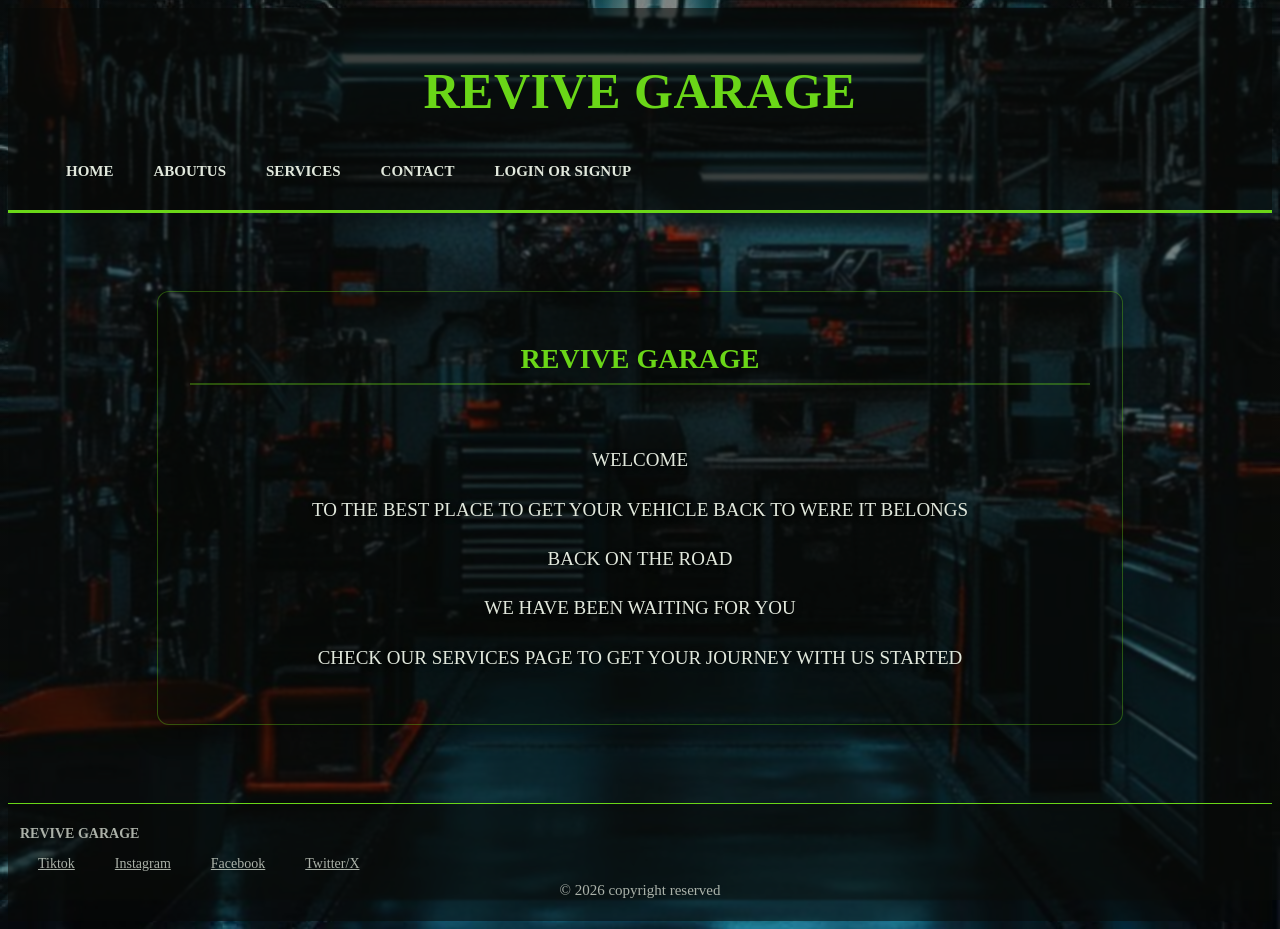
==== commit 55afde87: "adding java and fixing css" ====
--- a/index.html
+++ b/index.html
@@ -41,5 +41,6 @@
         </nav>
         <p align="center">&copy; 2026 copyright reserved</p>
     </footer>
+    <script src="js/Java.js"></script>
 </body>
 </html>
--- a/css/style.css
+++ b/css/style.css
@@ -1,159 +1,196 @@
+
 @media (max-width: 768px){
     header{
         text-align: center;
+        padding: 16px 12px;
     }
     nav{
         display: flex;
         align-items: center;
         align-content: center;
+        justify-content: center;
+        flex-wrap: wrap;
+         gap: 6px;
     }
     nav a{
-        padding: 10px 0;
+        padding: 10px 14px;
     }
      main{
-        padding: 10px;
+        padding: 16px;
     }
      .owner, .co-owner{
         flex-direction: column;
-        gap: 10px;
+        gap: 24px;
     }
      .wrapper{
         width: 100%;
-        padding: 20px;
+        max-width: 420px;
+        padding: 24px 20px;
     }
 }
+
 @media (min-width: 769px){
         header{
             text-align: left;
+            padding: 20px 40px;
         }
         nav{
             display: flex;
             align-items: center;
+            gap: 4px;
         }
         nav a{
-            padding: 10px 15px;
+            padding: 10px 18px;
         }
         main{
-            padding: 20px;
+            padding: 24px 40px;
         }
         .owner, .co-owner{
             flex-direction: row;
-            gap: 5rem;
+            gap: 4rem;
         }
         .wrapper{
             width: 420px;
-            padding: 30px 40px;
+            padding: 32px 44px;
         }
 }
 @media screen and (max-width: 768px) {
     .index, .contact, .aboutus, .lgsg, .services, .pm, .mr, .us, .ss{
-        background: url(../img/cc.jpeg);
+        background: linear-gradient(rgba(10,14,10,0.5), rgba(10,14,10,0.5)), url(../img/cc.jpeg);
         background-size: cover;
         background-position: center;
         background-attachment: fixed;
+        background-repeat: no-repeat;
         backdrop-filter: blur(2px);
+        min-height: 100vh;
     }
     
 }
 @media screen and (min-width: 769px) {
     .index, .contact, .aboutus, .lgsg, .services, .pm, .mr, .us, .ss{
-        background: url(../img/cc.jpeg);
+        background: linear-gradient(rgba(10,14,10,0.5), rgba(10,14,10,0.5)), url(../img/cc.jpeg);
         background-size: cover;
         background-position: center;
         background-attachment: fixed;
+        background-repeat: no-repeat;
         backdrop-filter: blur(2px);
+        min-height: 100vh;
     }
+
+.nav-toggle { display: none; }
+ @media (max-width: 768px) {
+    .nav-toggle {
+         display: block; margin: 0 auto 8px; width: 36px;
+         height: 36px; background: none; border: 1px solid rgb(106,214,24);
+         border-radius: 6px; cursor: pointer; position: relative;
+       }
+    .nav-toggle span { display: block; height: 2px; width: 20px;
+         background: rgb(106,214,24); margin: 4px auto; }
+       header nav { display: none; flex-direction: column; }
+       header nav.is-open { display: flex; } 
+}
 }
 .index{ 
-    background: url(../img/cc.jpeg);
+    background: linear-gradient(rgba(10,14,10,0.5), rgb(10,14,10,0.5)), url(../img/cc.jpeg);
     background-size: cover;
     background-position: center;
     background-attachment: fixed;
+    background-repeat: no-repeat;
     backdrop-filter: blur(1px);
+    min-height: 100vh;
 
 header{
-    float: top;
-    position: top;
+    position: sticky;
+    top: 0;
     border-bottom: 3px solid rgb(106, 214, 24);
     margin-top: 0px;
+    background: rgba(8,10,8,0.55);
+    backdrop-filter: blur(10px);
+    z-index: 10;
     
 h1{ 
     color: rgb(106, 214, 24);
     font-size: 50px;
     font-family: 'Times New Roman', Times, serif;
-    border-bottom: 5px solid rgb(106, 214, 24);
-    margin-top: 0px;
+    border-bottom:none;
+    margin-top: 0 0 4px 0;
+    letter-spacing: 0.5px;
 }
 nav {
     overflow: hidden;
     margin-top: 0px;
 }
 nav a{
-    color: rgb(205, 217, 197);
+    color: rgb(225, 232, 220);
     font-size: 15px;
     font-family: 'Times New Roman', Times, serif;
     text-decoration: none;
-    padding: 10px;
-    transition: 0.5s ease;
-    font-weight: 800;
-    padding: 10px 15px;
-
-}
-nav a:hover{
-    color: rgb(106, 214, 24);
+    transition: 0.25s ease;
+    font-weight: 600;
+    border-radius: 6px;
+
+}
+nav a:hover{
+    color: rgb(106, 214, 24);
+    background: rgba(106, 214, 24, 0.1);
 }
 }
 main{ 
-    float: center;
-    position :center;
-    border: 2px solid rgb(106, 214, 24);
-    margin: 50px auto;
-    padding: 20px;
-
-p{ 
-    color: rgb(205, 217, 197);
-    font-size: 20px;
-    font-family:  'Times New Roman', Times, serif;
-    font-weight: 900;
-    font-style: italic;
-    text-align: center;
-    text-shadow: 10px 10px 10px rgba(0, 0, 0, 0.5);
+    max-width: 900px;
+    margin: 60px auto;
+    border: 1px solid rgba(106, 214, 24, 0.35);
+    border-radius: 12px;
+    padding: 32px;
+    background: rgba(8, 10, 8, 0.35);
+    box-shadow: 0 8px 24px rgba(0, 0, 0, 0.35);
+
+p{ 
+    color: rgb(225, 232, 220);
+    font-size: 19px;
+    font-family: 'Times New Roman', Times, serif;
+    text-align: center;
+    text-shadow: 2px 2px 6px rgba(0, 0, 0, 0.35);
+    text-decoration: none;
+    line-height: 1.6;
 
 }
 h2{ 
     color: rgb(106, 214, 24);
-    font-size: 30px;
-    font-family: 'Times New Roman', Times, serif;
-    border-bottom: 3px solid rgb(106, 214, 24);
+    font-size: 28px;
+    font-family: 'Times New Roman', Times, serif;
+    border-bottom: 2px solid rgb(106, 214, 24, 0.35);
+    padding-bottom: 8px;
+    margin-top: 0;
 }
 }
 footer{ 
     border-top: 1px solid rgb(106, 214, 24);
-    color: rgb(205, 217, 197);
-    font-size: 15px;
-    font-family: 'Times New Roman', Times, serif;
-    float: bottom;
-    position: bottom;
-    text-align: center;
-p{ 
-    color: rgb(205, 217, 197);
-    font-size: 20px;
-    font-family: 'Times New Roman', Times, serif;
-    border-top: 1px solid rgb(106, 214, 24);
-    margin-bottom: 0px;
+    color: rgb(225,232,220,0.75);
+    font-size: 14px;
+    font-family: 'Times New Roman', Times, serif;
+    text-align: center;
+    padding: 18px 12px;
+    background: rgba(8, 10, 8, 0.55);
+p{ 
+    color: rgb(225,232,220,0.75);
+    font-size: 15px;
+    font-family: 'Times New Roman', Times, serif;
+    border-top: none;
+    margin: 0 0 4px 0;
 }
 h4{ 
-    color: rgb(205, 217, 197);
-    font-size: 15px;
-    font-family: 'Times New Roman', Times, serif;
-    white-space: nowrap;
-}
-nav a{
-    color: rgb(205, 217, 197);
-    font-size: 15px;
-    font-family: 'Times New Roman', Times, serif;
-    white-space: nowrap;
-    transition: 0.5s ease;
+    color: rgb(225,232,220,0.75);
+    font-size: 14px;
+    font-family: 'Times New Roman', Times, serif;
+    white-space: nowrap;
+    margin: 4px 0;
+}
+nav a{
+    color: rgb(225,232,220,0.75);
+    font-size: 14px;
+    font-family: 'Times New Roman', Times, serif;
+    white-space: nowrap;
+    transition: 0.25s ease;
 }
 nav a:hover{
     color: rgb(106, 214, 24);
@@ -162,365 +199,434 @@
 }
 
 .contact{
-     background: url(../img/cc.jpeg);
+    background: linear-gradient(rgba(10,14,10,0.5), rgba(10,14,10,0.5)), url(../img/cc.jpeg);
     background-size: cover;
     background-position: center;
     background-attachment: fixed;
+    background-repeat: no-repeat;
     backdrop-filter: blur(2px);
+    min-height: 100vh;
 
 header{
-    float: top;
-    position: top;
+    position: sticky;
+    top: 0;
+    border-bottom: 2px solid rgb(106, 214, 24);
+    margin-top: 0;
+    background: rgba(8, 10, 8, 0.55);
+    backdrop-filter: blur(10px);
+    z-index: 10;
+    
+h1{ 
+    color: rgb(106, 214, 24);
+    font-size: 42px;
+    font-family: 'Times New Roman', Times, serif;
+    border-bottom: none;
+    margin: 0 0 4px 0;
+    letter-spacing: 0.5px;
+}
+nav {
+    overflow: hidden;
+    margin-top: 0;
+}
+nav a{
+    color: rgb(225, 232, 220);
+    font-size: 15px;
+    font-family: 'Times New Roman', Times, serif;
+    text-decoration: none;
+    padding: 10px 15px;
+    transition: 0.25s ease;
+    font-weight: 600;
+    border-radius: 6px;
+
+}
+nav a:hover{
+    color: rgb(106, 214, 24);
+    background: rgba(106, 214, 24, 0.1);
+}
+}
+main{ 
+    max-width: 900px;
+    margin: 60px auto;
+    border: 1px solid rgba(106, 214, 24, 0.35);
+    border-radius: 12px;
+    padding: 32px;
+    background: rgba(8, 10, 8, 0.35);
+    box-shadow: 0 8px 24px rgba(0, 0, 0, 0.35);
+p{ 
+    color: rgb(225, 232, 220);
+    font-size: 19px;
+    font-family: 'Times New Roman', Times, serif;
+    text-align: center;
+    text-shadow: 2px 2px 6px rgba(0, 0, 0, 0.35);
+    text-decoration: none;
+    line-height: 1.6;
+}
+
+h2{ 
+    color: rgb(106, 214, 24);
+    font-size: 28px;
+    font-family: 'Times New Roman', Times, serif;
+    border-bottom: 2px solid rgb(106, 214, 24, 0.35);
+    padding-bottom: 8px;
+    margin-top: 0
+}
+h3{
+    color: rgb(106, 214, 24);
+    font-size: 20px;
+    font-family: 'Times New Roman', Times, serif;
+    border-top: 1px solid rgb(106, 214, 24);
+}
+h5{
+    color: rgb(106, 214, 24);
+    font-size: 20px;
+    font-family: 'Times New Roman', Times, serif;
+}
+li{
+    color: rgb(205, 217, 197);
+    font-size: 20px;
+    font-family: 'Times New Roman', Times, serif;
+}
+}
+footer{ 
+    border-top: 1px solid rgb(106, 214, 24);
+    color: rgb(225, 232, 220, 0.75);
+    font-size: 14px;
+    font-family: 'Times New Roman', Times, serif;
+    text-align: center;
+    padding: 18px 12px;
+    background: rgba(8, 10, 8, 0.55);
+p{ 
+    color: rgb(225, 232, 220, 0.75);
+    font-size: 15px;
+    font-family: 'Times New Roman', Times, serif;
+    border-top: none;
+    margin: 0 0 4px 0;
+}
+h4{ 
+    color: rgb(225, 232, 220, 0.75);
+    font-size: 14px;
+    font-family: 'Times New Roman', Times, serif;
+    white-space: nowrap;
+    margin: 4px 0;
+}
+nav a{
+    color: rgb(225, 232, 220, 0.75);
+    font-size: 14px;
+    font-family: 'Times New Roman', Times, serif;
+    white-space: nowrap;
+    transition: 0.25s ease;
+}
+nav a:hover{
+    color: rgb(106, 214, 24);
+}
+}
+}
+
+.aboutus{
+    background: linear-gradient(rgba(10,14,10,0.5), rgba(10,14,10,0.5)), url(../img/cc.jpeg);
+    background-size: cover;
+    background-position: center;
+    background-attachment: fixed;
+    background-repeat: no-repeat;
+    backdrop-filter: blur(2px);
+    min-height: 100vh;
+     
+header{
+    position: sticky;
+    top: 0;
     border-bottom: 3px solid rgb(106, 214, 24);
     margin-top: 0px;
+    background: rgba(8, 10, 8, 0.55);
+    backdrop-filter: blur(10px);
+    z-index: 10;
     
 h1{ 
     color: rgb(106, 214, 24);
-    font-size: 50px;
-    font-family: 'Times New Roman', Times, serif;
-    border-bottom: 5px solid rgb(106, 214, 24);
-    margin-top: 0px;
+    font-size: 42px;
+    font-family: 'Times New Roman', Times, serif;
+    border-bottom:none;
+    margin-top: 0 0 4px 0;
+    letter-spacing: 0.5px;
 }
 nav {
     overflow: hidden;
     margin-top: 0px;
 }
 nav a{
-    color: rgb(205, 217, 197);
+    color: rgb(225, 232, 220);
     font-size: 15px;
     font-family: 'Times New Roman', Times, serif;
     text-decoration: none;
-    padding: 10px;
-    transition: 0.5s ease;
-    font-weight: 800;
     padding: 10px 15px;
-
-}
-nav a:hover{
-    color: rgb(106, 214, 24);
-}
-}
-main{ 
-p{ 
-    color: rgb(205, 217, 197);
+    transition: 0.25s ease;
+    font-weight: 600;
+    border-radius: 6px;
+
+}
+nav a:hover{
+    color: rgb(106, 214, 24);
+    background: rgba(106, 214, 24, 0.1);
+}
+}
+main{
+    max-width: 900px;
+    margin: 60px auto;
+    border: 1px solid rgba(106, 214, 24, 0.35);
+    border-radius: 12px;
+    padding: 32px;
+    background: rgba(8, 10, 8, 0.35);
+    box-shadow: 0 8px 24px rgba(0, 0, 0, 0.35);
+
+p{ 
+    color: rgb(225, 232, 220);
+    font-size: 19px;
+    font-family: 'Times New Roman', Times, serif;
+    text-align: center;
+    text-shadow: 2px 2px 6px rgba(0, 0, 0, 0.35);
+    font-style: italic;
+    line-height: 1.6;
+}
+h2{ 
+    color: rgb(106, 214, 24);
+    font-size: 28px;
+    font-family: 'Times New Roman', Times, serif;
+    margin-top: 0;
+
+}
+h3{
+    color: rgb(106, 214, 24);
     font-size: 20px;
     font-family: 'Times New Roman', Times, serif;
-    text-align: center;
-    text-shadow: 10px 10px 10px rgba(0, 0, 0, 0.5);
-    text-decoration: underline;
-}
-
-h2{ 
-    color: rgb(106, 214, 24);
-    font-size: 30px;
-    font-family: 'Times New Roman', Times, serif;
-}
-h3{
-    color: rgb(106, 214, 24);
-    font-size: 20px;
-    font-family: 'Times New Roman', Times, serif;
+    font-weight: 700;
+    border-top: 1px solid rgba(106, 214, 24, 0.35);
+    padding-top: 12px;
+    font-style: italic;
+
+}
+.owner{
+    display: flex;
+    align-items: center;
+    gap: 4rem;
+    justify-content: space-around;
+    flex-wrap: wrap;
+
+img{
+    width: 150px;
+    height: 150px;
+    object-fit: cover;
+    border-radius: 50%;
+    vertical-align: middle;
+    border: 3px solid rgba(106, 214, 24, 0.35);
+}
+p{
+    flex: 1;
+}
+}
+.co-owner{
+     display: flex;
+    align-items: center;
+    gap: 4rem;
+    justify-content: space-around;
+    flex-wrap: wrap;
+
+img{
+    width: 150px;
+    height: 150px;
+    object-fit: cover;
+    border-radius: 50%;
+    vertical-align: middle;
+    border: 3px solid rgba(106, 214, 24, 0.35);
+}
+p{
+    flex: 1;
+}
+}
+}
+footer{ 
     border-top: 1px solid rgb(106, 214, 24);
-}
-h5{
-    color: rgb(106, 214, 24);
-    font-size: 20px;
-    font-family: 'Times New Roman', Times, serif;
-}
-li{
-    color: rgb(205, 217, 197);
-    font-size: 20px;
-    font-family: 'Times New Roman', Times, serif;
-}
-}
-footer{ 
-    color: rgb(205, 217, 197);
-    font-size: 15px;
-    font-family: 'Times New Roman', Times, serif;
-    float: bottom;
-    position: bottom;
-    text-align: center;
-p{ 
-    color: rgb(205, 217, 197);
-    font-size: 20px;
-    font-family: 'Times New Roman', Times, serif;
-    border-top: 1px solid rgb(106, 214, 24);
-        margin-bottom: 0px;
+    color: rgb(225, 232, 220, 0.75);
+    font-size: 14px;
+    font-family: 'Times New Roman', Times, serif;
+    text-align: center;
+    padding: 18px 12px;
+    background: rgba(8, 10, 8, 0.55);
+    
+p{ 
+    color: rgb(225, 232, 220, 0.75);
+    font-size: 15px;
+    font-family: 'Times New Roman', Times, serif;
+    border-top: none;
+    margin: 0 0 4px 0;
 }
 h4{ 
-    color: rgb(205, 217, 197);
-    font-size: 15px;
-    font-family: 'Times New Roman', Times, serif;
-    white-space: nowrap;
-}
-nav a{
-    color: rgb(205, 217, 197);
-    font-size: 15px;
-    font-family: 'Times New Roman', Times, serif;
-    white-space: nowrap;
-    transition: 0.5s ease;
-}
-nav a:hover{
-    color: rgb(106, 214, 24);
-}
-}
-}
-
-.aboutus{
-     background: url(../img/cc.jpeg);
+    color: rgb(225, 232, 220, 0.75);
+    font-size: 14px;
+    font-family: 'Times New Roman', Times, serif;
+    white-space: nowrap;
+    margin: 4px 0;
+    
+}
+nav a{
+    color: rgb(225, 232, 220, 0.75);
+    font-size: 14px;
+    font-family: 'Times New Roman', Times, serif;
+    white-space: nowrap;
+    transition: 0.25s ease;
+}
+nav a:hover{
+    color: rgb(106, 214, 24);
+}
+}
+}
+
+.lgsg{
+    background: linear-gradient(rgba(10,14,10,0.5), rgba(10,14,10,0.5)), url(../img/cc.jpeg);
     background-size: cover;
     background-position: center;
     background-attachment: fixed;
+    background-repeat: no-repeat;
     backdrop-filter: blur(2px);
-     
+    min-height: 100vh;
+
 header{
-    float: top;
-    position: top;
-    border-bottom: 3px solid rgb(106, 214, 24);
+    position: sticky;
+    top: 0;
+    border-bottom: 2px solid rgb(106, 214, 24);
     margin-top: 0px;
+    background: rgba(8, 10, 8, 0.55);
+    backdrop-filter: blur(10px);
+    z-index: 10;
     
 h1{ 
     color: rgb(106, 214, 24);
-    font-size: 50px;
-    font-family: 'Times New Roman', Times, serif;
-    border-bottom: 5px solid rgb(106, 214, 24);
-    margin-top: 0px;
+    font-size: 42px;
+    font-family: 'Times New Roman', Times, serif;
+    border-bottom:none;
+    margin-top: 0 0 4px 0;
+    letter-spacing: 0.5px;
 }
 nav {
     overflow: hidden;
     margin-top: 0px;
 }
 nav a{
-    color: rgb(205, 217, 197);
+    color: rgb(225, 232, 220);
     font-size: 15px;
     font-family: 'Times New Roman', Times, serif;
     text-decoration: none;
-    padding: 10px;
-    transition: 0.5s ease;
-    font-weight: 800;
     padding: 10px 15px;
-
-}
-nav a:hover{
-    color: rgb(106, 214, 24);
-}
-}
-main{
-
-p{ 
-    color: rgb(205, 217, 197);
-    font-size: 20px;
-    font-family: 'Times New Roman', Times, serif;
-    text-align: center;
-    text-shadow: 10px 10px 10px rgba(0, 0, 0, 0.5);
-    font-style: italic;
-}
-h2{ 
-    color: rgb(106, 214, 24);
-    font-size: 30px;
-    font-family: 'Times New Roman', Times, serif;
-
-}
-h3{
-    color: rgb(106, 214, 24);
-    font-size: 20px;
-    font-family: 'Times New Roman', Times, serif;
-    font-weight: 900;
-    border-top: 1px solid rgb(106, 214, 24);
-    font-style: italic;
-
-}
-.owner{
+    transition: 0.25s ease;
+    font-weight: 600;
+    border-radius: 6px;
+
+}
+nav a:hover{
+    color: rgb(106, 214, 24);
+    background-color: rgba(106, 214, 24, 0.1);
+}
+}
+main{ 
     display: flex;
+    justify-content: center;
     align-items: center;
-    gap: 5rem;
-    justify-content: space-around;
-    flex-wrap: wrap;
-
-img{
-    width: 150px;
-    vertical-align: middle;
-}
-p{
-    flex: 1;
-}
-}
-.co-owner{
-     display: flex;
-    align-items: center;
-    gap: 5rem;
-    justify-content: space-around;
-    flex-wrap: wrap;
-
-img{
-    width: 150px;
-    vertical-align: middle;
-}
-p{
-    flex: 1;
-}
-}
-}
-footer{ 
-    color: rgb(205, 217, 197);
-    font-size: 15px;
-    font-family: 'Times New Roman', Times, serif;
-    float: bottom;
-    position: bottom;
-    text-align: center;
-    
-p{ 
-    color: rgb(205, 217, 197);
-    font-size: 20px;
-    font-family: 'Times New Roman', Times, serif;
-    border-top: 1px solid rgb(106, 214, 24);
-    margin-bottom: 0px;
-}
-h4{ 
-    border-top: 1px solid rgb(106, 214, 24);
-    color: rgb(205, 217, 197);
-    font-size: 15px;
-    font-family: 'Times New Roman', Times, serif;
-    
-}
-nav a{
-    color: rgb(205, 217, 197);
-    font-size: 15px;
-    font-family: 'Times New Roman', Times, serif;
-    transition: 0.5s ease;
-}
-nav a:hover{
-    color: rgb(106, 214, 24);
-}
-}
-}
-
-.lgsg{
-    background: url(../img/cc.jpeg);
-    background-size: cover;
-    background-position: center;
-    background-attachment: fixed;
-    backdrop-filter: blur(2px);
-     
-header{
-    float: top;
-    position: top;
-    border-bottom: 3px solid rgb(106, 214, 24);
-    margin-top: 0px;
-    
-h1{ 
-    color: rgb(106, 214, 24);
-    font-size: 50px;
-    font-family: 'Times New Roman', Times, serif;
-    border-bottom: 5px solid rgb(106, 214, 24);
-    margin-top: 0px;
-}
-nav {
-    overflow: hidden;
-    margin-top: 0px;
-}
-nav a{
-    color: rgb(205, 217, 197);
-    font-size: 15px;
-    font-family: 'Times New Roman', Times, serif;
-    text-decoration: none;
-    padding: 10px;
-    transition: 0.5s ease;
-    font-weight: 800;
-    padding: 10px 15px;
-
-}
-nav a:hover{
-    color: rgb(106, 214, 24);
-}
-}
-main{ 
+    min-height: 80vh;
 .wrapper{
     display: flex;
     flex-direction: column;
     align-items: center;
     gap: 20px;
-    width: 420px;
     margin: 0 auto;
-    background: transparent;
-    border-radius: 50px;
-    padding: 30px 40px;
-    border: 2px solid rgb(106, 214, 24);
+    background: rgba(8, 10, 8, 0.45);
+    border-radius: 16px;
+    border: 1px solid rgba(106, 214, 24, 0.35);
     backdrop-filter: blur(20px);
-    box-shadow: 0 4px 8px rgba(0, 0, 0, 0.2);
+    box-shadow: 0 10px 30px rgba(0, 0, 0, 0.35);
 }
 .wrapper h2{
-    font-size: 30px;
-    font-family: 'Times New Roman', Times, serif;
-    text-align: center;
+    font-size: 28px;
+    font-family: 'Times New Roman', Times, serif;
+    text-align: center;
+    color: rgb(106, 214, 24);
+    margin: 0;
 }
 .wrapper .input-box{
     background: transparent;
-    height: 40px;
-    gap: 10px;
+    height: 44px;
     width: 100%;
     margin: 0 auto;
 }
 .input-box input{
     width: 100%;
     height: 100%;
-    background: transparent;
-    border : 1px solid rgb(106, 214, 24);
+    background: rgba(255, 255, 255, 0.03);
+    border: 1px solid rgba(106, 214, 24, 0.35);
     outline: none;
-    border-radius: 50px;
+    border-radius: 8px;
     font-size: 16px;
     font-family: 'Times New Roman', Times, serif;
-    color: rgb(205, 217, 197);
+    color: rgba(225, 232, 220);
+    padding: 0 16px;
+    transition: 0.25s ease;
+}
+.input-box input:focus {
+    border-color: rgb(106, 214, 24);
+    box-shadow: 0 0 0 3px rgba(106, 214, 24, 0.15);
 }
 .input-box input::placeholder{
-    color: rgb(205, 217, 197);
-    font-size: 15px;
-    font-family: 'Times New Roman', Times, serif;
-    padding-left: 20px;
+    color: rgba(225, 232, 220, 0.75);
+    font-size: 15px;
+    font-family: 'Times New Roman', Times, serif;
 }
 .wrapper .confirm{
     width: 100%;
     height: 40px;
     border: none;
     outline: none;
-    color: rgb(205, 217, 197);
-    font-size: 16px;
+    color: rgb(106, 214, 24);
+    font-size: 15px;
     font-family: 'Times New Roman', Times, serif;
     cursor: pointer;
+    display: flex;
+    align-items: center;
 }
 .confirm label input{
     accent-color: rgb(106, 214, 24);
-    padding: 0px 10px;
+    margin-right: 8px;
 }
 .wrapper .btn{
     width: 100%;
-    height: 45px;
+    height: 46px;
     border: none;
     outline: none;
-    color: rgb(106, 214, 24);
+    color: rgb(8, 10, 8);
     font-size: 16px;
     font-family: 'Times New Roman', Times, serif;
-    background: rgb(205, 217, 197);
+    background: rgb(106, 214, 24);
     cursor: pointer;
-    border-radius: 50px;
-    font-weight: 600;
-    box-shadow: 0 4px 8px rgba(222, 213, 213, 0.847);
+    border-radius: 8px;
+    font-weight: 700;
+    box-shadow: 0 4px 14px rgba(106, 214, 24, 0.3);
+    transition: 0.25s ease;
+}
+.wrapper .btn:hover {
+    transform: translateY(-1px);
+    box-shadow: 0 6px 18px rgba(106, 214, 24, 0.4);
 }
 .wrapper .account link{
-    color: rgb(205, 217, 197);
-    font-size: 15px;
-    font-family: 'Times New Roman', Times, serif;
-        text-align: center;
-        margin-top: 10px;
+    color: rgba(225, 232, 220, 0.75);
+    font-size: 14px;
+    font-family: 'Times New Roman', Times, serif;
+    text-align: center;
+    margin-top: 4px;
 }
 .account link p a{
-    color: rgb(205, 217, 197);
+    color: rgb(106, 214, 24);
     text-decoration: none;
-    font-weight: 900;
+    font-weight: 700;
 }
 .account link p a:hover{
-     color: rgb(106, 214, 24);
-     text-decoration: none;
-     font-weight: 900;
+    color: rgb(225, 232, 220);
+    text-decoration: underline;
 }
 h3{
     color: rgb(205, 217, 197);
@@ -534,75 +640,97 @@
 }
 }
 footer{ 
-    color: rgb(205, 217, 197);
-    font-size: 15px;
-    font-family: 'Times New Roman', Times, serif;
-    float: bottom;
-    position: bottom;
-    text-align: center;
-p{ 
-    color: rgb(205, 217, 197);
-    font-size: 20px;
-    font-family: 'Times New Roman', Times, serif;
     border-top: 1px solid rgb(106, 214, 24);
-    margin-bottom: 0px;
-    position: bottom;
+    color: rgb(225, 232, 220, 0.75);
+    font-size: 14px;
+    font-family: 'Times New Roman', Times, serif;
+    padding: 18px 12px;
+    text-align: center;
+    background: rgba(8, 10, 8, 0.55);
+
+p{ 
+    color: rgb(225, 232, 220, 0.75);
+    font-size: 15px;
+    font-family: 'Times New Roman', Times, serif;
+    border-top: none;
+    margin: 0 0 4px 0;
 }
 h4{ 
-    color: rgb(205, 217, 197);
-    font-size: 15px;
-    font-family: 'Times New Roman', Times, serif;
-    white-space: nowrap;
-}
-nav a{
-    color: rgb(205, 217, 197);
-    font-size: 15px;
-    font-family: 'Times New Roman', Times, serif;
-    white-space: nowrap;
-    transition: 0.5s ease;
-}
-nav a:hover{
-    color: rgb(106, 214, 24);
+    color: rgb(225, 232, 220, 0.75);
+    font-size: 14px;
+    font-family: 'Times New Roman', Times, serif;
+    white-space: nowrap;
+    margin: 4px 0;
+}
+nav a{
+    color: rgb(225, 232, 220, 0.75);
+    font-size: 14px;
+    font-family: 'Times New Roman', Times, serif;
+    white-space: nowrap;
+    transition: 0.25s ease;
+}
+nav a:hover{
+    color: rgb(106, 214, 24);
+}
+@media (min-width: 769px) {
+    .wrapper {
+        width: 420px;
+        padding: 36px 44px;
+    }
+}
+@media (max-width: 768px) {
+    .wrapper {
+        width: 100%;
+        max-width: 420px;
+        padding: 28px 24px;
+    }
 }
 }
 }
 .services{
-    background: url(../img/cc.jpeg);
+    background: linear-gradient(rgba(10,14,10,0.5), rgba(10,14,10,0.5)), url(../img/cc.jpeg);
     background-size: cover;
     background-position: center;
     background-attachment: fixed;
+    background-repeat: no-repeat;
     backdrop-filter: blur(3px);
+    min-height: 100vh;
      
 header{
-    float: top;
-    position: top;
-    border-bottom: 3px solid rgb(106, 214, 24);
+    position: sticky;
+    top: 0;
+    border-bottom: 2px solid rgb(106, 214, 24);
     margin-top: 0px;
+    background: rgba(8, 10, 8, 0.55);
+    backdrop-filter: blur(10px);
+    z-index: 10;
     
 h1{ 
     color: rgb(106, 214, 24);
-    font-size: 50px;
-    font-family: 'Times New Roman', Times, serif;
-    border-bottom: 5px solid rgb(106, 214, 24);
-    margin-top: 0px;
+    font-size: 42px;
+    font-family: 'Times New Roman', Times, serif;
+    border-bottom:none;
+    margin-top: 0 0 4px 0;
+    letter-spacing: 0.5px;
 }
 nav {
     overflow: hidden;
     margin-top: 0px;
 }
 nav a{
-    color: rgb(205, 217, 197);
+    color: rgb(225, 232, 220);
     font-size: 15px;
     font-family: 'Times New Roman', Times, serif;
     text-decoration: none;
-    padding: 10px;
-    transition: 0.5s ease;
-    font-weight: 800;
     padding: 10px 15px;
-
-}
-nav a:hover{
-    color: rgb(106, 214, 24);
+    transition: 0.25s ease;
+    font-weight: 600;
+    border-radius: 6px;
+
+}
+nav a:hover{
+    color: rgb(106, 214, 24);
+    background: rgba(106, 214, 24, 0.1);
 
 }
 }
@@ -610,62 +738,70 @@
 main{ 
 h2{ 
     color: rgb(106, 214, 24);
-    font-size: 30px;
-    font-family: 'Times New Roman', Times, serif;  
-    font-weight: 900;
-}
-p{ 
-    color: rgb(205, 217, 197);
+    font-size: 28px;
+    font-family: 'Times New Roman', Times, serif;
+    font-weight: 700;
+    text-align: center;
+    margin-bottom: 24px;
+}
+p{ 
+    color: rgb(225, 232, 220);
+    font-size: 18px;
+    font-family: 'Times New Roman', Times, serif;
+    text-align: center;
+    text-shadow: 2px 2px 6px rgba(0, 0, 0, 0.35);
+    font-style: italic;
+    line-height: 1.6;
+}
+h3{
+    color: rgb(106, 214, 24);
     font-size: 20px;
     font-family: 'Times New Roman', Times, serif;
-    text-align: center;
-    text-shadow: 10px 10px 10px rgba(0, 0, 0, 0.5);
-    font-style: italic;
-}
-h3{
-    color: rgb(106, 214, 24);
-    font-size: 20px;
-    font-family: 'Times New Roman', Times, serif;
-    border-bottom: 1px solid rgb(106, 214, 24);
+    border-bottom: 1px solid rgba(106, 214, 24, 0.35);
+    padding-bottom: 6px;
 }
 img{
     display: block;
-    margin-left: auto;
-    margin-right: auto;
-    transition: 0.5s ease;
-    mask-image: linear-gradient(to bottom, transparent, rgb(201, 111, 31));
+    margin: 16px auto;
+    max-width: 100%;
+    border-radius: 10px;
+    transition: 0.4s ease;
+    box-shadow: 0 6px 20px rgba(0, 0, 0, 0.35);
+
 img:hover{
-        color: rgb(106, 214, 24);
+    transform: scale(1.02);
+    box-shadow: 0 10px 28px rgba(0, 0, 0, 0.35);
     }
 }
 }
 footer{ 
     border-top: 1px solid rgb(106, 214, 24);
-    color: rgb(205, 217, 197);
-    font-size: 15px;
-    font-family: 'Times New Roman', Times, serif;
-    float: bottom;
-    position: bottom;
-    text-align: center;
-p{ 
-    color: rgb(205, 217, 197);
-    font-size: 20px;
-    font-family: 'Times New Roman', Times, serif;
-    border-top: 1px solid rgb(106, 214, 24);
-    margin-bottom: 0px;
+    color: rgb(225, 232, 220, 0.75);
+    font-size: 14px;
+    font-family: 'Times New Roman', Times, serif;
+    text-align: center;
+    padding: 18px 12px;
+    background: rgba(8, 10, 8, 0.55);
+p{ 
+    color: rgb(225, 232, 220, 0.75);
+    font-size: 15px;
+    font-family: 'Times New Roman', Times, serif;
+    border-top: none;
+    margin: 0 0 4px 0;
 }
 h4{ 
-    color: rgb(205, 217, 197);
-    font-size: 15px;
-    font-family: 'Times New Roman', Times, serif;
-    white-space: nowrap;
-}
-nav a{
-    color: rgb(205, 217, 197);
-    font-size: 15px;
-    font-family: 'Times New Roman', Times, serif;
-    white-space: nowrap;
-    transition: 0.5s ease;
+    color: rgb(225, 232, 220, 0.75);
+    font-size: 14px;
+    font-family: 'Times New Roman', Times, serif;
+    white-space: nowrap;
+    margin: 4px 0;
+}
+nav a{
+    color: rgb(225, 232, 220, 0.75);
+    font-size: 14px;
+    font-family: 'Times New Roman', Times, serif;
+    white-space: nowrap;
+    transition: 0.25s ease;
 }
 nav a:hover{
     color: rgb(106, 214, 24);
@@ -679,56 +815,63 @@
 
 
 .pm{
-    background: url(../img/oo.jpeg);
+    background-image: linear-gradient(rgba(10,14,10,0.5), rgba(10,14,10,0.5)), url(../img/oo.jpeg);
     background-size: cover;
     background-position: center;
     background-attachment: fixed;
+    background-repeat: no-repeat;
     backdrop-filter: blur(1px);
-
-p{ 
-    color: rgb(205, 217, 197);
-    font-size: 20px;
-    font-family: 'Times New Roman', Times, serif;
-    text-align: center;
+    min-height: 100vh;
+
+p{ 
+    color: rgb(225, 232, 220);
+    font-size: 18px;
+    font-family: 'Times New Roman', Times, serif;
+    text-align: center;
+    line-height: 1.6;
 }
 h1{ 
     color: rgb(106, 214, 24);
-    font-size: 50px;
-    font-family: 'Times New Roman', Times, serif;
-    border-bottom: 3px solid rgb(106, 214, 24);
-     margin-top: 0px;
+    font-size: 42px;
+    font-family: 'Times New Roman', Times, serif;
+    border-bottom: 2px solid rgb(106, 214, 24);
+    padding-bottom: 8px;
+    margin-top: 0;
 }
 h5{ 
     color: rgb(106, 214, 24);
-    font-size: 20px;
-    font-family: 'Times New Roman', Times, serif;
+    font-size: 18px;
+    font-family: 'Times New Roman', Times, serif;
+    font-weight: 600
 }
 footer{ 
-    color: rgb(205, 217, 197);
-    font-size: 15px;
-    font-family: 'Times New Roman', Times, serif;
-    float: bottom;
-    position: bottom;
-    text-align: center;
-p{ 
-    color: rgb(205, 217, 197);
-    font-size: 20px;
-    font-family: 'Times New Roman', Times, serif;
     border-top: 1px solid rgb(106, 214, 24);
-    margin-bottom: 0px;
+    color: rgb(225, 232, 220, 0.75);
+    font-size: 14px;
+    font-family: 'Times New Roman', Times, serif;
+    text-align: center;
+    padding: 18px 12px;
+    background: rgba(8, 10, 8, 0.55);
+p{ 
+    color: rgb(225, 232, 220, 0.75);
+    font-size: 15px;
+    font-family: 'Times New Roman', Times, serif;
+    border-top: none;
+    margin: 0 0 4px 0;
 }
 h4{ 
-    color: rgb(205, 217, 197);
-    font-size: 15px;
-    font-family: 'Times New Roman', Times, serif;
-    white-space: nowrap;
-}
-nav a{
-    color: rgb(205, 217, 197);
-    font-size: 15px;
-    font-family: 'Times New Roman', Times, serif;
-    white-space: nowrap;
-    transition: 0.5s ease;
+    color: rgb(225, 232, 220, 0.75);
+    font-size: 14px;
+    font-family: 'Times New Roman', Times, serif;
+    white-space: nowrap;
+    margin: 4px 0;
+}
+nav a{
+    color: rgb(225, 232, 220, 0.75);
+    font-size: 14px;
+    font-family: 'Times New Roman', Times, serif;
+    white-space: nowrap;
+    transition: 0.25s ease;
 }
 nav a:hover{
     color: rgb(106, 214, 24);
@@ -736,56 +879,63 @@
 }
 }
 .mr{
-    background: url(../img/oo.jpeg);
+    background-image: linear-gradient(rgba(10,14,10,0.5), rgba(10,14,10,0.5)), url(../img/oo.jpeg);
     background-size: cover;
     background-position: center;
     background-attachment: fixed;
+    background-repeat: no-repeat;
     backdrop-filter: blur(1px);
-
-p{ 
-    color: rgb(205, 217, 197);
-    font-size: 20px;
-    font-family: 'Times New Roman', Times, serif;
-    text-align: center;
+    min-height: 100vh;
+
+p{ 
+    color: rgb(225, 232, 220);
+    font-size: 18px;
+    font-family: 'Times New Roman', Times, serif;
+    text-align: center;
+    line-height: 1.6;
 }
 h1{ 
     color: rgb(106, 214, 24);
-    font-size: 50px;
-    font-family: 'Times New Roman', Times, serif;
-    border-bottom: 3px solid rgb(106, 214, 24);
-    margin-top: 0px;
+    font-size: 42px;
+    font-family: 'Times New Roman', Times, serif;
+    border-bottom: 2px solid rgb(106, 214, 24);
+    padding-bottom: 8px;
+    margin-top: 0;
 }
 h5{ 
     color: rgb(106, 214, 24);
-    font-size: 20px;
-    font-family: 'Times New Roman', Times, serif;
+    font-size: 18px;
+    font-family: 'Times New Roman', Times, serif;
+    font-weight: 600
 }
 footer{ 
-    color: rgb(205, 217, 197);
-    font-size: 15px;
-    font-family: 'Times New Roman', Times, serif;
-    float: bottom;
-    position: bottom;
-    text-align: center;
-p{ 
-    color: rgb(205, 217, 197);
-    font-size: 20px;
-    font-family: 'Times New Roman', Times, serif;
     border-top: 1px solid rgb(106, 214, 24);
-    margin-bottom: 0px;
+    color: rgb(225, 232, 220, 0.75);
+    font-size: 14px;
+    font-family: 'Times New Roman', Times, serif;
+    text-align: center;
+    padding: 18px 12px;
+    background: rgba(8, 10, 8, 0.55);
+p{ 
+    color: rgb(225, 232, 220, 0.75);
+    font-size: 15px;
+    font-family: 'Times New Roman', Times, serif;
+    border-top: none;
+    margin: 0 0 4px 0;
 }
 h4{ 
-    color: rgb(205, 217, 197);
-    font-size: 15px;
-    font-family: 'Times New Roman', Times, serif;
-    white-space: nowrap;
-}
-nav a{
-    color: rgb(205, 217, 197);
-    font-size: 15px;
-    font-family: 'Times New Roman', Times, serif;
-    white-space: nowrap;
-    transition: 0.5s ease;
+    color: rgb(225, 232, 220, 0.75);
+    font-size: 14px;
+    font-family: 'Times New Roman', Times, serif;
+    white-space: nowrap;
+    margin: 4px 0;
+}
+nav a{
+    color: rgb(225, 232, 220, 0.75);
+    font-size: 14px;
+    font-family: 'Times New Roman', Times, serif;
+    white-space: nowrap;
+    transition: 0.25s ease;
 }
 nav a:hover{
     color: rgb(106, 214, 24);
@@ -793,56 +943,63 @@
 }
 }
 .us{
-    background: url(../img/oo.jpeg);
+    background-image: linear-gradient(rgba(10,14,10,0.5), rgba(10,14,10,0.5)), url(../img/oo.jpeg);
     background-size: cover;
     background-position: center;
     background-attachment: fixed;
+    background-repeat: no-repeat;
     backdrop-filter: blur(1px);
-
-p{ 
-    color: rgb(205, 217, 197);
-    font-size: 20px;
-    font-family: 'Times New Roman', Times, serif;
-    text-align: center;
+    min-height: 100vh;
+
+p{ 
+    color: rgb(225, 232, 220);
+    font-size: 18px;
+    font-family: 'Times New Roman', Times, serif;
+    text-align: center;
+    line-height: 1.6;
 }
 h1{ 
     color: rgb(106, 214, 24);
-    font-size: 50px;
-    font-family: 'Times New Roman', Times, serif;
-    border-bottom: 3px solid rgb(106, 214, 24);
-     margin-top: 0px;
+    font-size: 42px;
+    font-family: 'Times New Roman', Times, serif;
+    border-bottom: 2px solid rgb(106, 214, 24);
+    padding-bottom: 8px;
+    margin-top: 0;
 }
 h5{ 
     color: rgb(106, 214, 24);
-    font-size: 20px;
-    font-family: 'Times New Roman', Times, serif;
+    font-size: 18px;
+    font-family: 'Times New Roman', Times, serif;
+    font-weight: 600
 }
 footer{ 
-    color: rgb(205, 217, 197);
-    font-size: 15px;
-    font-family: 'Times New Roman', Times, serif;
-    float: bottom;
-    position: bottom;
-    text-align: center;
-p{ 
-    color: rgb(205, 217, 197);
-    font-size: 20px;
-    font-family: 'Times New Roman', Times, serif;
     border-top: 1px solid rgb(106, 214, 24);
-    margin-bottom: 0px;
+    color: rgb(225, 232, 220, 0.75);
+    font-size: 14px;
+    font-family: 'Times New Roman', Times, serif;
+    text-align: center;
+    padding: 18px 12px;
+    background: rgba(8, 10, 8, 0.55);
+p{ 
+    color: rgb(225, 232, 220, 0.75);
+    font-size: 15px;
+    font-family: 'Times New Roman', Times, serif;
+    border-top: none;
+    margin: 0 0 4px 0;
 }
 h4{ 
-    color: rgb(205, 217, 197);
-    font-size: 15px;
-    font-family: 'Times New Roman', Times, serif;
-    white-space: nowrap;
-}
-nav a{
-    color: rgb(205, 217, 197);
-    font-size: 15px;
-    font-family: 'Times New Roman', Times, serif;
-    white-space: nowrap;
-    transition: 0.5s ease;
+    color: rgb(225, 232, 220, 0.75);
+    font-size: 14px;
+    font-family: 'Times New Roman', Times, serif;
+    white-space: nowrap;
+    margin: 4px 0;
+}
+nav a{
+    color: rgb(225, 232, 220, 0.75);
+    font-size: 14px;
+    font-family: 'Times New Roman', Times, serif;
+    white-space: nowrap;
+    transition: 0.25s ease;
 }
 nav a:hover{
     color: rgb(106, 214, 24);
@@ -850,55 +1007,63 @@
 }
 }
 .ss{
-     background: url(../img/oo.jpeg);
+    background-image: linear-gradient(rgba(10,14,10,0.5), rgba(10,14,10,0.5)), url(../img/oo.jpeg);
     background-size: cover;
     background-position: center;
     background-attachment: fixed;
+    background-repeat: no-repeat;
     backdrop-filter: blur(1px);
-p{ 
-    color: rgb(205, 217, 197);
-    font-size: 20px;
-    font-family: 'Times New Roman', Times, serif;
-    text-align: center;
+    min-height: 100vh;
+
+p{ 
+    color: rgb(225, 232, 220);
+    font-size: 18px;
+    font-family: 'Times New Roman', Times, serif;
+    text-align: center;
+    line-height: 1.6;
 }
 h1{ 
     color: rgb(106, 214, 24);
-    font-size: 50px;
-    font-family: 'Times New Roman', Times, serif;
-    border-bottom: 3px solid rgb(106, 214, 24);
-    margin-top: 0px;
+    font-size: 42px;
+    font-family: 'Times New Roman', Times, serif;
+    border-bottom: 2px solid rgb(106, 214, 24);
+    padding-bottom: 8px;
+    margin-top: 0;
 }
 h5{ 
     color: rgb(106, 214, 24);
-    font-size: 20px;
-    font-family: 'Times New Roman', Times, serif;
+    font-size: 18px;
+    font-family: 'Times New Roman', Times, serif;
+    font-weight: 600
 }
 footer{ 
-    color: rgb(205, 217, 197);
-    font-size: 15px;
-    font-family: 'Times New Roman', Times, serif;
-    float: bottom;
-    position: bottom;
-    text-align: center;
-p{ 
-    color: rgb(205, 217, 197);
-    font-size: 20px;
-    font-family: 'Times New Roman', Times, serif;
     border-top: 1px solid rgb(106, 214, 24);
-    margin-bottom: 0px;
+    color: rgb(225, 232, 220, 0.75);
+    font-size: 14px;
+    font-family: 'Times New Roman', Times, serif;
+    text-align: center;
+    padding: 18px 12px;
+    background: rgba(8, 10, 8, 0.55);
+p{ 
+    color: rgb(225, 232, 220, 0.75);
+    font-size: 15px;
+    font-family: 'Times New Roman', Times, serif;
+    border-top: none;
+    margin: 0 0 4px 0;
 }
 h4{ 
-    color: rgb(205, 217, 197);
-    font-size: 15px;
-    font-family: 'Times New Roman', Times, serif;
-    white-space: nowrap;
-}
-nav a{
-    color: rgb(205, 217, 197);
-    font-size: 15px;
-    font-family: 'Times New Roman', Times, serif;
-    white-space: nowrap;
-    transition: 0.5s ease;
+    color: rgb(225, 232, 220, 0.75);
+    font-size: 14px;
+    font-family: 'Times New Roman', Times, serif;
+    white-space: nowrap;
+    margin: 4px 0;
+}
+nav a{
+    color: rgb(225, 232, 220, 0.75);
+    font-size: 14px;
+    font-family: 'Times New Roman', Times, serif;
+    white-space: nowrap;
+    transition: 0.25s ease;
 }
 nav a:hover{
     color: rgb(106, 214, 24);
@@ -906,59 +1071,67 @@
 }
 }
 .eds{
-    background: url(../img/oo.jpeg);
+    background-image: linear-gradient(rgba(10,14,10,0.5), rgba(10,14,10,0.5)), url(../img/oo.jpeg);
     background-size: cover;
     background-position: center;
     background-attachment: fixed;
+    background-repeat: no-repeat;
     backdrop-filter: blur(1px);
-p{ 
-    color: rgb(205, 217, 197);
-    font-size: 20px;
-    font-family: 'Times New Roman', Times, serif;
-    text-align: center;
+    min-height: 100vh;
+
+p{ 
+    color: rgb(225, 232, 220);
+    font-size: 18px;
+    font-family: 'Times New Roman', Times, serif;
+    text-align: center;
+    line-height: 1.6;
 }
 h1{ 
     color: rgb(106, 214, 24);
-    font-size: 50px;
-    font-family: 'Times New Roman', Times, serif;
-    border-bottom: 3px solid rgb(106, 214, 24);
-     margin-top: 0px;
+    font-size: 42px;
+    font-family: 'Times New Roman', Times, serif;
+    border-bottom: 2px solid rgb(106, 214, 24);
+    padding-bottom: 8px;
+    margin-top: 0;
 }
 h5{ 
     color: rgb(106, 214, 24);
-    font-size: 20px;
-    font-family: 'Times New Roman', Times, serif;
+    font-size: 18px;
+    font-family: 'Times New Roman', Times, serif;
+    font-weight: 600
 }
 footer{ 
-    color: rgb(205, 217, 197);
-    font-size: 15px;
-    font-family: 'Times New Roman', Times, serif;
-    float: bottom;
-    position: bottom;
-    text-align: center;
-p{ 
-    color: rgb(205, 217, 197);
-    font-size: 20px;
-    font-family: 'Times New Roman', Times, serif;
     border-top: 1px solid rgb(106, 214, 24);
-    margin-bottom: 0px;
+    color: rgb(225, 232, 220, 0.75);
+    font-size: 14px;
+    font-family: 'Times New Roman', Times, serif;
+    text-align: center;
+    padding: 18px 12px;
+    background: rgba(8, 10, 8, 0.55);
+p{ 
+    color: rgb(225, 232, 220, 0.75);
+    font-size: 15px;
+    font-family: 'Times New Roman', Times, serif;
+    border-top: none;
+    margin: 0 0 4px 0;
 }
 h4{ 
-    color: rgb(205, 217, 197);
-    font-size: 15px;
-    font-family: 'Times New Roman', Times, serif;
-    white-space: nowrap;
-}
-nav a{
-    color: rgb(205, 217, 197);
-    font-size: 15px;
-    font-family: 'Times New Roman', Times, serif;
-    white-space: nowrap;
-    transition: 0.5s ease;
-}
-nav a:hover{
-    color: rgb(106, 214, 24);
-}
-}
-}
-
+    color: rgb(225, 232, 220, 0.75);
+    font-size: 14px;
+    font-family: 'Times New Roman', Times, serif;
+    white-space: nowrap;
+    margin: 4px 0;
+}
+nav a{
+    color: rgb(225, 232, 220, 0.75);
+    font-size: 14px;
+    font-family: 'Times New Roman', Times, serif;
+    white-space: nowrap;
+    transition: 0.25s ease;
+}
+nav a:hover{
+    color: rgb(106, 214, 24);
+}
+}
+}
+
